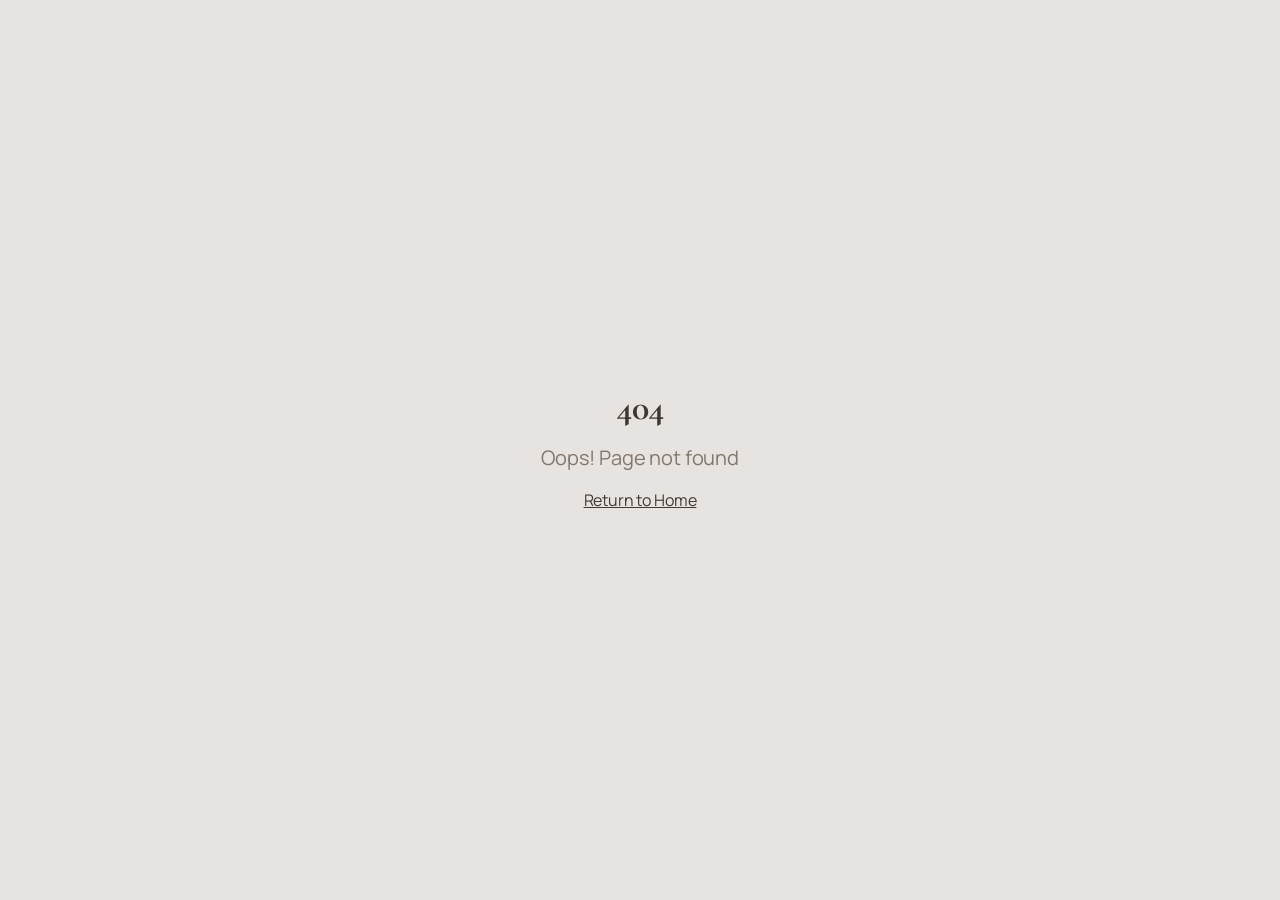
==== index.html @ a7289933 "Initial website commit: multilingual SEO and updated design/photo" ====
<!doctype html>
<html lang="es">
  <head>
    <meta charset="UTF-8" />
    <meta name="viewport" content="width=device-width, initial-scale=1.0" />

    <title>Terapia psicológica en inglés y alemán en Chile | Martina Villota</title>
    <meta
      name="description"
      content="Psicóloga clínica en Chile. Terapia en inglés, alemán y español para ansiedad, adaptación cultural y duelo migratorio. Online y presencial en Las Condes."
    />
    <meta name="author" content="Martina Villota Horst" />
    <meta
      name="robots"
      content="index, follow, max-image-preview:large, max-snippet:-1, max-video-preview:-1"
    />
    <meta name="theme-color" content="#e9e4dd" />
    <link rel="preconnect" href="https://fonts.googleapis.com" />
    <link rel="preconnect" href="https://fonts.gstatic.com" crossorigin />
    <link
      href="https://fonts.googleapis.com/css2?family=Cormorant+Garamond:wght@400;500;600&family=Manrope:wght@400;500;600;700&display=swap"
      rel="stylesheet"
    />

    <link rel="canonical" href="https://martinavillota.com/" />
    <link rel="alternate" hreflang="es" href="https://martinavillota.com/" />
    <link rel="alternate" hreflang="en" href="https://martinavillota.com/en/" />
    <link rel="alternate" hreflang="de" href="https://martinavillota.com/de/" />
    <link rel="alternate" hreflang="x-default" href="https://martinavillota.com/" />

    <meta property="og:type" content="website" />
    <meta property="og:site_name" content="Martina Villota" />
    <meta property="og:locale" content="es_CL" />
    <meta property="og:locale:alternate" content="en_US" />
    <meta property="og:locale:alternate" content="de_DE" />
    <meta property="og:url" content="https://martinavillota.com/" />
    <meta property="og:title" content="Terapia psicológica en inglés y alemán en Chile | Martina Villota" />
    <meta
      property="og:description"
      content="Psicóloga clínica en Chile. Terapia en inglés, alemán y español para ansiedad, adaptación cultural y duelo migratorio. Online y presencial en Las Condes."
    />
    <meta property="og:image" content="https://martinavillota.com/assets/hero-room-BJg5RYcB.jpg" />

    <meta name="twitter:card" content="summary_large_image" />
    <meta name="twitter:title" content="Terapia psicológica en inglés y alemán en Chile | Martina Villota" />
    <meta
      name="twitter:description"
      content="Psicóloga clínica en Chile. Terapia en inglés, alemán y español para ansiedad, adaptación cultural y duelo migratorio. Online y presencial en Las Condes."
    />
    <meta name="twitter:image" content="https://martinavillota.com/assets/hero-room-BJg5RYcB.jpg" />

    <script type="application/ld+json">
      {
        "@context": "https://schema.org",
        "@graph": [
          {
            "@type": "WebSite",
            "@id": "https://martinavillota.com/#website",
            "url": "https://martinavillota.com/",
            "name": "Martina Villota Horst",
            "inLanguage": ["es", "en", "de"]
          },
          {
            "@type": "Person",
            "@id": "https://martinavillota.com/#person",
            "name": "Martina Villota Horst",
            "jobTitle": "Psicóloga clínica",
            "url": "https://martinavillota.com/",
            "description": "Psicóloga clínica que ofrece terapia en español, inglés y alemán para ansiedad, adaptación cultural y duelo migratorio.",
            "knowsLanguage": ["es", "en", "de"],
            "sameAs": [
              "https://www.linkedin.com/in/martina-villota-horst-9a5334211/",
              "https://encuadrado.com/p/martina-villota"
            ],
            "worksLocation": {
              "@type": "Place",
              "name": "Las Condes, Santiago, Chile"
            }
          }
        ]
      }
    </script>

    <script>
      (function () {
        try {
          if (!localStorage.getItem("lang")) localStorage.setItem("lang", "es");
          document.documentElement.lang = localStorage.getItem("lang") || "es";
        } catch (e) {
          document.documentElement.lang = "es";
        }
      })();
    </script>

    <script type="module" crossorigin src="/assets/index-DuZZ96P6.js"></script>
    <link rel="stylesheet" crossorigin href="/assets/index-D2qtKLky.css" />
  </head>

  <body>
    <div id="root"></div>
  </body>
</html>
---- assets/index-D2qtKLky.css ----
*,:before,:after{--tw-border-spacing-x: 0;--tw-border-spacing-y: 0;--tw-translate-x: 0;--tw-translate-y: 0;--tw-rotate: 0;--tw-skew-x: 0;--tw-skew-y: 0;--tw-scale-x: 1;--tw-scale-y: 1;--tw-pan-x: ;--tw-pan-y: ;--tw-pinch-zoom: ;--tw-scroll-snap-strictness: proximity;--tw-gradient-from-position: ;--tw-gradient-via-position: ;--tw-gradient-to-position: ;--tw-ordinal: ;--tw-slashed-zero: ;--tw-numeric-figure: ;--tw-numeric-spacing: ;--tw-numeric-fraction: ;--tw-ring-inset: ;--tw-ring-offset-width: 0px;--tw-ring-offset-color: #fff;--tw-ring-color: rgb(59 130 246 / .5);--tw-ring-offset-shadow: 0 0 #0000;--tw-ring-shadow: 0 0 #0000;--tw-shadow: 0 0 #0000;--tw-shadow-colored: 0 0 #0000;--tw-blur: ;--tw-brightness: ;--tw-contrast: ;--tw-grayscale: ;--tw-hue-rotate: ;--tw-invert: ;--tw-saturate: ;--tw-sepia: ;--tw-drop-shadow: ;--tw-backdrop-blur: ;--tw-backdrop-brightness: ;--tw-backdrop-contrast: ;--tw-backdrop-grayscale: ;--tw-backdrop-hue-rotate: ;--tw-backdrop-invert: ;--tw-backdrop-opacity: ;--tw-backdrop-saturate: ;--tw-backdrop-sepia: ;--tw-contain-size: ;--tw-contain-layout: ;--tw-contain-paint: ;--tw-contain-style: }::backdrop{--tw-border-spacing-x: 0;--tw-border-spacing-y: 0;--tw-translate-x: 0;--tw-translate-y: 0;--tw-rotate: 0;--tw-skew-x: 0;--tw-skew-y: 0;--tw-scale-x: 1;--tw-scale-y: 1;--tw-pan-x: ;--tw-pan-y: ;--tw-pinch-zoom: ;--tw-scroll-snap-strictness: proximity;--tw-gradient-from-position: ;--tw-gradient-via-position: ;--tw-gradient-to-position: ;--tw-ordinal: ;--tw-slashed-zero: ;--tw-numeric-figure: ;--tw-numeric-spacing: ;--tw-numeric-fraction: ;--tw-ring-inset: ;--tw-ring-offset-width: 0px;--tw-ring-offset-color: #fff;--tw-ring-color: rgb(59 130 246 / .5);--tw-ring-offset-shadow: 0 0 #0000;--tw-ring-shadow: 0 0 #0000;--tw-shadow: 0 0 #0000;--tw-shadow-colored: 0 0 #0000;--tw-blur: ;--tw-brightness: ;--tw-contrast: ;--tw-grayscale: ;--tw-hue-rotate: ;--tw-invert: ;--tw-saturate: ;--tw-sepia: ;--tw-drop-shadow: ;--tw-backdrop-blur: ;--tw-backdrop-brightness: ;--tw-backdrop-contrast: ;--tw-backdrop-grayscale: ;--tw-backdrop-hue-rotate: ;--tw-backdrop-invert: ;--tw-backdrop-opacity: ;--tw-backdrop-saturate: ;--tw-backdrop-sepia: ;--tw-contain-size: ;--tw-contain-layout: ;--tw-contain-paint: ;--tw-contain-style: }*,:before,:after{box-sizing:border-box;border-width:0;border-style:solid;border-color:#e5e7eb}:before,:after{--tw-content: ""}html,:host{line-height:1.5;-webkit-text-size-adjust:100%;-moz-tab-size:4;-o-tab-size:4;tab-size:4;font-family:var(--font-sans),system-ui,sans-serif;font-feature-settings:normal;font-variation-settings:normal;-webkit-tap-highlight-color:transparent}body{margin:0;line-height:inherit}hr{height:0;color:inherit;border-top-width:1px}abbr:where([title]){-webkit-text-decoration:underline dotted;text-decoration:underline dotted}h1,h2,h3,h4,h5,h6{font-size:inherit;font-weight:inherit}a{color:inherit;text-decoration:inherit}b,strong{font-weight:bolder}code,kbd,samp,pre{font-family:ui-monospace,SFMono-Regular,Menlo,Monaco,Consolas,Liberation Mono,Courier New,monospace;font-feature-settings:normal;font-variation-settings:normal;font-size:1em}small{font-size:80%}sub,sup{font-size:75%;line-height:0;position:relative;vertical-align:baseline}sub{bottom:-.25em}sup{top:-.5em}table{text-indent:0;border-color:inherit;border-collapse:collapse}button,input,optgroup,select,textarea{font-family:inherit;font-feature-settings:inherit;font-variation-settings:inherit;font-size:100%;font-weight:inherit;line-height:inherit;letter-spacing:inherit;color:inherit;margin:0;padding:0}button,select{text-transform:none}button,input:where([type=button]),input:where([type=reset]),input:where([type=submit]){-webkit-appearance:button;background-color:transparent;background-image:none}:-moz-focusring{outline:auto}:-moz-ui-invalid{box-shadow:none}progress{vertical-align:baseline}::-webkit-inner-spin-button,::-webkit-outer-spin-button{height:auto}[type=search]{-webkit-appearance:textfield;outline-offset:-2px}::-webkit-search-decoration{-webkit-appearance:none}::-webkit-file-upload-button{-webkit-appearance:button;font:inherit}summary{display:list-item}blockquote,dl,dd,h1,h2,h3,h4,h5,h6,hr,figure,p,pre{margin:0}fieldset{margin:0;padding:0}legend{padding:0}ol,ul,menu{list-style:none;margin:0;padding:0}dialog{padding:0}textarea{resize:vertical}input::-moz-placeholder,textarea::-moz-placeholder{opacity:1;color:#9ca3af}input::placeholder,textarea::placeholder{opacity:1;color:#9ca3af}button,[role=button]{cursor:pointer}:disabled{cursor:default}img,svg,video,canvas,audio,iframe,embed,object{display:block;vertical-align:middle}img,video{max-width:100%;height:auto}[hidden]:where(:not([hidden=until-found])){display:none}:root{--background: 36 25% 95%;--foreground: 30 10% 22%;--card: 36 20% 91%;--card-foreground: 30 10% 22%;--popover: 36 25% 95%;--popover-foreground: 30 10% 22%;--primary: 30 10% 22%;--primary-foreground: 36 25% 95%;--secondary: 36 18% 88%;--secondary-foreground: 30 10% 22%;--muted: 36 15% 90%;--muted-foreground: 30 8% 50%;--accent: 36 30% 40%;--accent-foreground: 36 25% 95%;--destructive: 0 84% 60%;--destructive-foreground: 210 40% 98%;--border: 36 18% 86%;--input: 36 18% 86%;--ring: 36 30% 40%;--radius: .75rem;--dark-section-bg: 40 8% 24%;--dark-section-fg: 36 15% 85%;--dark-section-muted: 36 10% 60%;--star: 42 80% 55%;--sidebar-background: 0 0% 98%;--sidebar-foreground: 240 5.3% 26.1%;--sidebar-primary: 240 5.9% 10%;--sidebar-primary-foreground: 0 0% 98%;--sidebar-accent: 240 4.8% 95.9%;--sidebar-accent-foreground: 240 5.9% 10%;--sidebar-border: 220 13% 91%;--sidebar-ring: 217.2 91.2% 59.8%;--font-sans: "DM Sans", system-ui, sans-serif;--font-serif: "DM Serif Display", Georgia, serif}.dark{--background: 30 10% 8%;--foreground: 36 15% 90%;--card: 30 10% 12%;--card-foreground: 36 15% 90%;--popover: 30 10% 8%;--popover-foreground: 36 15% 90%;--primary: 36 15% 90%;--primary-foreground: 30 10% 8%;--secondary: 30 10% 16%;--secondary-foreground: 36 15% 90%;--muted: 30 10% 16%;--muted-foreground: 30 8% 55%;--accent: 36 30% 50%;--accent-foreground: 30 10% 8%;--destructive: 0 62.8% 30.6%;--destructive-foreground: 210 40% 98%;--border: 30 10% 18%;--input: 30 10% 18%;--ring: 36 30% 50%;--dark-section-bg: 30 10% 6%;--dark-section-fg: 36 15% 85%;--dark-section-muted: 36 10% 55%;--star: 42 80% 55%;--sidebar-background: 240 5.9% 10%;--sidebar-foreground: 240 4.8% 95.9%;--sidebar-primary: 224.3 76.3% 48%;--sidebar-primary-foreground: 0 0% 100%;--sidebar-accent: 240 3.7% 15.9%;--sidebar-accent-foreground: 240 4.8% 95.9%;--sidebar-border: 240 3.7% 15.9%;--sidebar-ring: 217.2 91.2% 59.8%}*{border-color:hsl(var(--border))}body{background-color:hsl(var(--background));font-family:var(--font-sans),system-ui,sans-serif;color:hsl(var(--foreground));-webkit-font-smoothing:antialiased;-moz-osx-font-smoothing:grayscale}h1,h2,h3{font-family:var(--font-serif)}.container{width:100%;margin-right:auto;margin-left:auto;padding-right:2rem;padding-left:2rem}@media (min-width: 1400px){.container{max-width:1400px}}.sr-only{position:absolute;width:1px;height:1px;padding:0;margin:-1px;overflow:hidden;clip:rect(0,0,0,0);white-space:nowrap;border-width:0}.pointer-events-none{pointer-events:none}.pointer-events-auto{pointer-events:auto}.visible{visibility:visible}.invisible{visibility:hidden}.fixed{position:fixed}.absolute{position:absolute}.relative{position:relative}.inset-0{top:0;right:0;bottom:0;left:0}.inset-x-0{left:0;right:0}.inset-y-0{top:0;bottom:0}.-bottom-12{bottom:-3rem}.-left-12{left:-3rem}.-right-12{right:-3rem}.-top-12{top:-3rem}.bottom-0{bottom:0}.left-0{left:0}.left-1{left:.25rem}.left-1\/2{left:50%}.left-2{left:.5rem}.left-\[50\%\]{left:50%}.right-0{right:0}.right-1{right:.25rem}.right-2{right:.5rem}.right-3{right:.75rem}.right-4{right:1rem}.top-0{top:0}.top-1\.5{top:.375rem}.top-1\/2{top:50%}.top-2{top:.5rem}.top-3\.5{top:.875rem}.top-4{top:1rem}.top-\[1px\]{top:1px}.top-\[50\%\]{top:50%}.top-\[60\%\]{top:60%}.top-full{top:100%}.z-10{z-index:10}.z-20{z-index:20}.z-50{z-index:50}.z-\[100\]{z-index:100}.z-\[1\]{z-index:1}.-mx-1{margin-left:-.25rem;margin-right:-.25rem}.mx-2{margin-left:.5rem;margin-right:.5rem}.mx-3\.5{margin-left:.875rem;margin-right:.875rem}.mx-auto{margin-left:auto;margin-right:auto}.my-0\.5{margin-top:.125rem;margin-bottom:.125rem}.my-1{margin-top:.25rem;margin-bottom:.25rem}.-ml-4{margin-left:-1rem}.-mt-4{margin-top:-1rem}.mb-1{margin-bottom:.25rem}.mb-12{margin-bottom:3rem}.mb-16{margin-bottom:4rem}.mb-2{margin-bottom:.5rem}.mb-3{margin-bottom:.75rem}.mb-4{margin-bottom:1rem}.mb-6{margin-bottom:1.5rem}.ml-1{margin-left:.25rem}.ml-auto{margin-left:auto}.mr-2{margin-right:.5rem}.mt-1\.5{margin-top:.375rem}.mt-2{margin-top:.5rem}.mt-24{margin-top:6rem}.mt-4{margin-top:1rem}.mt-6{margin-top:1.5rem}.mt-auto{margin-top:auto}.block{display:block}.flex{display:flex}.inline-flex{display:inline-flex}.table{display:table}.grid{display:grid}.hidden{display:none}.aspect-\[4\/5\]{aspect-ratio:4/5}.aspect-square{aspect-ratio:1 / 1}.aspect-video{aspect-ratio:16 / 9}.size-4{width:1rem;height:1rem}.h-0\.5{height:.125rem}.h-1\.5{height:.375rem}.h-10{height:2.5rem}.h-11{height:2.75rem}.h-12{height:3rem}.h-14{height:3.5rem}.h-16{height:4rem}.h-2{height:.5rem}.h-2\.5{height:.625rem}.h-3{height:.75rem}.h-3\.5{height:.875rem}.h-4{height:1rem}.h-5{height:1.25rem}.h-6{height:1.5rem}.h-7{height:1.75rem}.h-8{height:2rem}.h-9{height:2.25rem}.h-\[1px\]{height:1px}.h-\[var\(--radix-navigation-menu-viewport-height\)\]{height:var(--radix-navigation-menu-viewport-height)}.h-\[var\(--radix-select-trigger-height\)\]{height:var(--radix-select-trigger-height)}.h-auto{height:auto}.h-full{height:100%}.h-px{height:1px}.h-svh{height:100svh}.max-h-96{max-height:24rem}.max-h-\[300px\]{max-height:300px}.max-h-screen{max-height:100vh}.min-h-0{min-height:0px}.min-h-\[200px\]{min-height:200px}.min-h-\[80px\]{min-height:80px}.min-h-screen{min-height:100vh}.min-h-svh{min-height:100svh}.w-0{width:0px}.w-1{width:.25rem}.w-10{width:2.5rem}.w-11{width:2.75rem}.w-12{width:3rem}.w-14{width:3.5rem}.w-2{width:.5rem}.w-2\.5{width:.625rem}.w-3{width:.75rem}.w-3\.5{width:.875rem}.w-3\/4{width:75%}.w-4{width:1rem}.w-5{width:1.25rem}.w-6{width:1.5rem}.w-64{width:16rem}.w-7{width:1.75rem}.w-72{width:18rem}.w-8{width:2rem}.w-9{width:2.25rem}.w-\[--sidebar-width\]{width:var(--sidebar-width)}.w-\[100px\]{width:100px}.w-\[1px\]{width:1px}.w-auto{width:auto}.w-full{width:100%}.w-max{width:-moz-max-content;width:max-content}.w-px{width:1px}.min-w-0{min-width:0px}.min-w-5{min-width:1.25rem}.min-w-\[12rem\]{min-width:12rem}.min-w-\[8rem\]{min-width:8rem}.min-w-\[var\(--radix-select-trigger-width\)\]{min-width:var(--radix-select-trigger-width)}.max-w-2xl{max-width:42rem}.max-w-5xl{max-width:64rem}.max-w-\[--skeleton-width\]{max-width:var(--skeleton-width)}.max-w-lg{max-width:32rem}.max-w-max{max-width:-moz-max-content;max-width:max-content}.max-w-md{max-width:28rem}.flex-1{flex:1 1 0%}.shrink-0{flex-shrink:0}.grow{flex-grow:1}.grow-0{flex-grow:0}.basis-full{flex-basis:100%}.caption-bottom{caption-side:bottom}.border-collapse{border-collapse:collapse}.-translate-x-1\/2{--tw-translate-x: -50%;transform:translate(var(--tw-translate-x),var(--tw-translate-y)) rotate(var(--tw-rotate)) skew(var(--tw-skew-x)) skewY(var(--tw-skew-y)) scaleX(var(--tw-scale-x)) scaleY(var(--tw-scale-y))}.-translate-x-px{--tw-translate-x: -1px;transform:translate(var(--tw-translate-x),var(--tw-translate-y)) rotate(var(--tw-rotate)) skew(var(--tw-skew-x)) skewY(var(--tw-skew-y)) scaleX(var(--tw-scale-x)) scaleY(var(--tw-scale-y))}.-translate-y-1\/2{--tw-translate-y: -50%;transform:translate(var(--tw-translate-x),var(--tw-translate-y)) rotate(var(--tw-rotate)) skew(var(--tw-skew-x)) skewY(var(--tw-skew-y)) scaleX(var(--tw-scale-x)) scaleY(var(--tw-scale-y))}.translate-x-\[-50\%\]{--tw-translate-x: -50%;transform:translate(var(--tw-translate-x),var(--tw-translate-y)) rotate(var(--tw-rotate)) skew(var(--tw-skew-x)) skewY(var(--tw-skew-y)) scaleX(var(--tw-scale-x)) scaleY(var(--tw-scale-y))}.translate-x-px{--tw-translate-x: 1px;transform:translate(var(--tw-translate-x),var(--tw-translate-y)) rotate(var(--tw-rotate)) skew(var(--tw-skew-x)) skewY(var(--tw-skew-y)) scaleX(var(--tw-scale-x)) scaleY(var(--tw-scale-y))}.translate-y-\[-50\%\]{--tw-translate-y: -50%;transform:translate(var(--tw-translate-x),var(--tw-translate-y)) rotate(var(--tw-rotate)) skew(var(--tw-skew-x)) skewY(var(--tw-skew-y)) scaleX(var(--tw-scale-x)) scaleY(var(--tw-scale-y))}.rotate-45{--tw-rotate: 45deg;transform:translate(var(--tw-translate-x),var(--tw-translate-y)) rotate(var(--tw-rotate)) skew(var(--tw-skew-x)) skewY(var(--tw-skew-y)) scaleX(var(--tw-scale-x)) scaleY(var(--tw-scale-y))}.rotate-90{--tw-rotate: 90deg;transform:translate(var(--tw-translate-x),var(--tw-translate-y)) rotate(var(--tw-rotate)) skew(var(--tw-skew-x)) skewY(var(--tw-skew-y)) scaleX(var(--tw-scale-x)) scaleY(var(--tw-scale-y))}.transform{transform:translate(var(--tw-translate-x),var(--tw-translate-y)) rotate(var(--tw-rotate)) skew(var(--tw-skew-x)) skewY(var(--tw-skew-y)) scaleX(var(--tw-scale-x)) scaleY(var(--tw-scale-y))}@keyframes pulse{50%{opacity:.5}}.animate-pulse{animation:pulse 2s cubic-bezier(.4,0,.6,1) infinite}.cursor-default{cursor:default}.cursor-pointer{cursor:pointer}.touch-none{touch-action:none}.select-none{-webkit-user-select:none;-moz-user-select:none;user-select:none}.list-none{list-style-type:none}.flex-row{flex-direction:row}.flex-col{flex-direction:column}.flex-col-reverse{flex-direction:column-reverse}.flex-wrap{flex-wrap:wrap}.items-start{align-items:flex-start}.items-end{align-items:flex-end}.items-center{align-items:center}.items-stretch{align-items:stretch}.justify-end{justify-content:flex-end}.justify-center{justify-content:center}.justify-between{justify-content:space-between}.gap-1{gap:.25rem}.gap-1\.5{gap:.375rem}.gap-16{gap:4rem}.gap-2{gap:.5rem}.gap-3{gap:.75rem}.gap-4{gap:1rem}.gap-6{gap:1.5rem}.gap-8{gap:2rem}.space-x-1>:not([hidden])~:not([hidden]){--tw-space-x-reverse: 0;margin-right:calc(.25rem * var(--tw-space-x-reverse));margin-left:calc(.25rem * calc(1 - var(--tw-space-x-reverse)))}.space-x-4>:not([hidden])~:not([hidden]){--tw-space-x-reverse: 0;margin-right:calc(1rem * var(--tw-space-x-reverse));margin-left:calc(1rem * calc(1 - var(--tw-space-x-reverse)))}.space-y-1>:not([hidden])~:not([hidden]){--tw-space-y-reverse: 0;margin-top:calc(.25rem * calc(1 - var(--tw-space-y-reverse)));margin-bottom:calc(.25rem * var(--tw-space-y-reverse))}.space-y-1\.5>:not([hidden])~:not([hidden]){--tw-space-y-reverse: 0;margin-top:calc(.375rem * calc(1 - var(--tw-space-y-reverse)));margin-bottom:calc(.375rem * var(--tw-space-y-reverse))}.space-y-12>:not([hidden])~:not([hidden]){--tw-space-y-reverse: 0;margin-top:calc(3rem * calc(1 - var(--tw-space-y-reverse)));margin-bottom:calc(3rem * var(--tw-space-y-reverse))}.space-y-2>:not([hidden])~:not([hidden]){--tw-space-y-reverse: 0;margin-top:calc(.5rem * calc(1 - var(--tw-space-y-reverse)));margin-bottom:calc(.5rem * var(--tw-space-y-reverse))}.space-y-4>:not([hidden])~:not([hidden]){--tw-space-y-reverse: 0;margin-top:calc(1rem * calc(1 - var(--tw-space-y-reverse)));margin-bottom:calc(1rem * var(--tw-space-y-reverse))}.space-y-6>:not([hidden])~:not([hidden]){--tw-space-y-reverse: 0;margin-top:calc(1.5rem * calc(1 - var(--tw-space-y-reverse)));margin-bottom:calc(1.5rem * var(--tw-space-y-reverse))}.space-y-8>:not([hidden])~:not([hidden]){--tw-space-y-reverse: 0;margin-top:calc(2rem * calc(1 - var(--tw-space-y-reverse)));margin-bottom:calc(2rem * var(--tw-space-y-reverse))}.overflow-auto{overflow:auto}.overflow-hidden{overflow:hidden}.overflow-y-auto{overflow-y:auto}.overflow-x-hidden{overflow-x:hidden}.whitespace-nowrap{white-space:nowrap}.whitespace-pre-line{white-space:pre-line}.break-words{overflow-wrap:break-word}.rounded-2xl{border-radius:1rem}.rounded-3xl{border-radius:1.5rem}.rounded-\[2px\]{border-radius:2px}.rounded-\[inherit\]{border-radius:inherit}.rounded-full{border-radius:9999px}.rounded-lg{border-radius:var(--radius)}.rounded-md{border-radius:calc(var(--radius) - 2px)}.rounded-sm{border-radius:calc(var(--radius) - 4px)}.rounded-xl{border-radius:.75rem}.rounded-t-\[10px\]{border-top-left-radius:10px;border-top-right-radius:10px}.rounded-tl-sm{border-top-left-radius:calc(var(--radius) - 4px)}.border{border-width:1px}.border-2{border-width:2px}.border-\[1\.5px\]{border-width:1.5px}.border-y{border-top-width:1px;border-bottom-width:1px}.border-b{border-bottom-width:1px}.border-l{border-left-width:1px}.border-r{border-right-width:1px}.border-t{border-top-width:1px}.border-dashed{border-style:dashed}.border-\[--color-border\]{border-color:var(--color-border)}.border-\[hsl\(var\(--dark-section-muted\)\/0\.2\)\]{border-color:hsl(var(--dark-section-muted)/.2)}.border-accent{border-color:hsl(var(--accent))}.border-border{border-color:hsl(var(--border))}.border-border\/50{border-color:hsl(var(--border) / .5)}.border-destructive{border-color:hsl(var(--destructive))}.border-destructive\/50{border-color:hsl(var(--destructive) / .5)}.border-input{border-color:hsl(var(--input))}.border-primary{border-color:hsl(var(--primary))}.border-sidebar-border{border-color:hsl(var(--sidebar-border))}.border-transparent{border-color:transparent}.border-l-transparent{border-left-color:transparent}.border-t-transparent{border-top-color:transparent}.bg-\[--color-bg\]{background-color:var(--color-bg)}.bg-\[hsl\(var\(--dark-section-bg\)\)\]{background-color:hsl(var(--dark-section-bg))}.bg-\[hsl\(var\(--dark-section-fg\)\/0\.05\)\]{background-color:hsl(var(--dark-section-fg)/.05)}.bg-\[hsl\(var\(--dark-section-muted\)\/0\.3\)\]{background-color:hsl(var(--dark-section-muted)/.3)}.bg-accent{background-color:hsl(var(--accent))}.bg-background{background-color:hsl(var(--background))}.bg-background\/90{background-color:hsl(var(--background) / .9)}.bg-background\/95{background-color:hsl(var(--background) / .95)}.bg-black\/80{background-color:#000c}.bg-border{background-color:hsl(var(--border))}.bg-card{background-color:hsl(var(--card))}.bg-destructive{background-color:hsl(var(--destructive))}.bg-foreground{background-color:hsl(var(--foreground))}.bg-muted{background-color:hsl(var(--muted))}.bg-muted-foreground{background-color:hsl(var(--muted-foreground))}.bg-muted\/50{background-color:hsl(var(--muted) / .5)}.bg-popover{background-color:hsl(var(--popover))}.bg-primary{background-color:hsl(var(--primary))}.bg-secondary{background-color:hsl(var(--secondary))}.bg-sidebar{background-color:hsl(var(--sidebar-background))}.bg-sidebar-border{background-color:hsl(var(--sidebar-border))}.bg-transparent{background-color:transparent}.fill-current{fill:currentColor}.object-cover{-o-object-fit:cover;object-fit:cover}.p-0{padding:0}.p-1{padding:.25rem}.p-10{padding:2.5rem}.p-2{padding:.5rem}.p-3{padding:.75rem}.p-4{padding:1rem}.p-6{padding:1.5rem}.p-8{padding:2rem}.p-\[1px\]{padding:1px}.px-1{padding-left:.25rem;padding-right:.25rem}.px-10{padding-left:2.5rem;padding-right:2.5rem}.px-2{padding-left:.5rem;padding-right:.5rem}.px-2\.5{padding-left:.625rem;padding-right:.625rem}.px-3{padding-left:.75rem;padding-right:.75rem}.px-4{padding-left:1rem;padding-right:1rem}.px-5{padding-left:1.25rem;padding-right:1.25rem}.px-6{padding-left:1.5rem;padding-right:1.5rem}.px-7{padding-left:1.75rem;padding-right:1.75rem}.px-8{padding-left:2rem;padding-right:2rem}.py-0\.5{padding-top:.125rem;padding-bottom:.125rem}.py-1{padding-top:.25rem;padding-bottom:.25rem}.py-1\.5{padding-top:.375rem;padding-bottom:.375rem}.py-2{padding-top:.5rem;padding-bottom:.5rem}.py-20{padding-top:5rem;padding-bottom:5rem}.py-24{padding-top:6rem;padding-bottom:6rem}.py-3{padding-top:.75rem;padding-bottom:.75rem}.py-3\.5{padding-top:.875rem;padding-bottom:.875rem}.py-32{padding-top:8rem;padding-bottom:8rem}.py-4{padding-top:1rem;padding-bottom:1rem}.py-6{padding-top:1.5rem;padding-bottom:1.5rem}.py-8{padding-top:2rem;padding-bottom:2rem}.pb-3{padding-bottom:.75rem}.pb-4{padding-bottom:1rem}.pl-2\.5{padding-left:.625rem}.pl-4{padding-left:1rem}.pl-8{padding-left:2rem}.pr-2{padding-right:.5rem}.pr-2\.5{padding-right:.625rem}.pr-8{padding-right:2rem}.pt-0{padding-top:0}.pt-1{padding-top:.25rem}.pt-3{padding-top:.75rem}.pt-4{padding-top:1rem}.pt-8{padding-top:2rem}.text-left{text-align:left}.text-center{text-align:center}.align-middle{vertical-align:middle}.font-sans{font-family:var(--font-sans),system-ui,sans-serif}.font-serif{font-family:var(--font-serif),Georgia,serif}.text-2xl{font-size:1.5rem;line-height:2rem}.text-3xl{font-size:1.875rem;line-height:2.25rem}.text-4xl{font-size:2.25rem;line-height:2.5rem}.text-6xl{font-size:3.75rem;line-height:1}.text-\[0\.8rem\]{font-size:.8rem}.text-base{font-size:1rem;line-height:1.5rem}.text-lg{font-size:1.125rem;line-height:1.75rem}.text-sm{font-size:.875rem;line-height:1.25rem}.text-xl{font-size:1.25rem;line-height:1.75rem}.text-xs{font-size:.75rem;line-height:1rem}.font-bold{font-weight:700}.font-medium{font-weight:500}.font-normal{font-weight:400}.font-semibold{font-weight:600}.italic{font-style:italic}.tabular-nums{--tw-numeric-spacing: tabular-nums;font-variant-numeric:var(--tw-ordinal) var(--tw-slashed-zero) var(--tw-numeric-figure) var(--tw-numeric-spacing) var(--tw-numeric-fraction)}.leading-\[1\.15\]{line-height:1.15}.leading-none{line-height:1}.leading-relaxed{line-height:1.625}.leading-tight{line-height:1.25}.tracking-\[0\.15em\]{letter-spacing:.15em}.tracking-\[0\.1em\]{letter-spacing:.1em}.tracking-\[0\.2em\]{letter-spacing:.2em}.tracking-\[0\.3em\]{letter-spacing:.3em}.tracking-tight{letter-spacing:-.025em}.tracking-wide{letter-spacing:.025em}.tracking-widest{letter-spacing:.1em}.text-\[hsl\(var\(--dark-section-fg\)\)\]{color:hsl(var(--dark-section-fg))}.text-\[hsl\(var\(--dark-section-muted\)\)\]{color:hsl(var(--dark-section-muted))}.text-accent{color:hsl(var(--accent))}.text-accent-foreground{color:hsl(var(--accent-foreground))}.text-card-foreground{color:hsl(var(--card-foreground))}.text-current{color:currentColor}.text-destructive{color:hsl(var(--destructive))}.text-destructive-foreground{color:hsl(var(--destructive-foreground))}.text-foreground{color:hsl(var(--foreground))}.text-foreground\/50{color:hsl(var(--foreground) / .5)}.text-muted-foreground{color:hsl(var(--muted-foreground))}.text-popover-foreground{color:hsl(var(--popover-foreground))}.text-primary{color:hsl(var(--primary))}.text-primary-foreground{color:hsl(var(--primary-foreground))}.text-secondary-foreground{color:hsl(var(--secondary-foreground))}.text-sidebar-foreground{color:hsl(var(--sidebar-foreground))}.text-sidebar-foreground\/70{color:hsl(var(--sidebar-foreground) / .7)}.underline{text-decoration-line:underline}.underline-offset-4{text-underline-offset:4px}.opacity-0{opacity:0}.opacity-50{opacity:.5}.opacity-60{opacity:.6}.opacity-70{opacity:.7}.opacity-90{opacity:.9}.shadow-\[0_0_0_1px_hsl\(var\(--sidebar-border\)\)\]{--tw-shadow: 0 0 0 1px hsl(var(--sidebar-border));--tw-shadow-colored: 0 0 0 1px var(--tw-shadow-color);box-shadow:var(--tw-ring-offset-shadow, 0 0 #0000),var(--tw-ring-shadow, 0 0 #0000),var(--tw-shadow)}.shadow-lg{--tw-shadow: 0 10px 15px -3px rgb(0 0 0 / .1), 0 4px 6px -4px rgb(0 0 0 / .1);--tw-shadow-colored: 0 10px 15px -3px var(--tw-shadow-color), 0 4px 6px -4px var(--tw-shadow-color);box-shadow:var(--tw-ring-offset-shadow, 0 0 #0000),var(--tw-ring-shadow, 0 0 #0000),var(--tw-shadow)}.shadow-md{--tw-shadow: 0 4px 6px -1px rgb(0 0 0 / .1), 0 2px 4px -2px rgb(0 0 0 / .1);--tw-shadow-colored: 0 4px 6px -1px var(--tw-shadow-color), 0 2px 4px -2px var(--tw-shadow-color);box-shadow:var(--tw-ring-offset-shadow, 0 0 #0000),var(--tw-ring-shadow, 0 0 #0000),var(--tw-shadow)}.shadow-none{--tw-shadow: 0 0 #0000;--tw-shadow-colored: 0 0 #0000;box-shadow:var(--tw-ring-offset-shadow, 0 0 #0000),var(--tw-ring-shadow, 0 0 #0000),var(--tw-shadow)}.shadow-sm{--tw-shadow: 0 1px 2px 0 rgb(0 0 0 / .05);--tw-shadow-colored: 0 1px 2px 0 var(--tw-shadow-color);box-shadow:var(--tw-ring-offset-shadow, 0 0 #0000),var(--tw-ring-shadow, 0 0 #0000),var(--tw-shadow)}.shadow-xl{--tw-shadow: 0 20px 25px -5px rgb(0 0 0 / .1), 0 8px 10px -6px rgb(0 0 0 / .1);--tw-shadow-colored: 0 20px 25px -5px var(--tw-shadow-color), 0 8px 10px -6px var(--tw-shadow-color);box-shadow:var(--tw-ring-offset-shadow, 0 0 #0000),var(--tw-ring-shadow, 0 0 #0000),var(--tw-shadow)}.outline-none{outline:2px solid transparent;outline-offset:2px}.outline{outline-style:solid}.ring-0{--tw-ring-offset-shadow: var(--tw-ring-inset) 0 0 0 var(--tw-ring-offset-width) var(--tw-ring-offset-color);--tw-ring-shadow: var(--tw-ring-inset) 0 0 0 calc(0px + var(--tw-ring-offset-width)) var(--tw-ring-color);box-shadow:var(--tw-ring-offset-shadow),var(--tw-ring-shadow),var(--tw-shadow, 0 0 #0000)}.ring-2{--tw-ring-offset-shadow: var(--tw-ring-inset) 0 0 0 var(--tw-ring-offset-width) var(--tw-ring-offset-color);--tw-ring-shadow: var(--tw-ring-inset) 0 0 0 calc(2px + var(--tw-ring-offset-width)) var(--tw-ring-color);box-shadow:var(--tw-ring-offset-shadow),var(--tw-ring-shadow),var(--tw-shadow, 0 0 #0000)}.ring-ring{--tw-ring-color: hsl(var(--ring))}.ring-sidebar-ring{--tw-ring-color: hsl(var(--sidebar-ring))}.ring-offset-background{--tw-ring-offset-color: hsl(var(--background))}.filter{filter:var(--tw-blur) var(--tw-brightness) var(--tw-contrast) var(--tw-grayscale) var(--tw-hue-rotate) var(--tw-invert) var(--tw-saturate) var(--tw-sepia) var(--tw-drop-shadow)}.backdrop-blur-md{--tw-backdrop-blur: blur(12px);-webkit-backdrop-filter:var(--tw-backdrop-blur) var(--tw-backdrop-brightness) var(--tw-backdrop-contrast) var(--tw-backdrop-grayscale) var(--tw-backdrop-hue-rotate) var(--tw-backdrop-invert) var(--tw-backdrop-opacity) var(--tw-backdrop-saturate) var(--tw-backdrop-sepia);backdrop-filter:var(--tw-backdrop-blur) var(--tw-backdrop-brightness) var(--tw-backdrop-contrast) var(--tw-backdrop-grayscale) var(--tw-backdrop-hue-rotate) var(--tw-backdrop-invert) var(--tw-backdrop-opacity) var(--tw-backdrop-saturate) var(--tw-backdrop-sepia)}.transition{transition-property:color,background-color,border-color,text-decoration-color,fill,stroke,opacity,box-shadow,transform,filter,-webkit-backdrop-filter;transition-property:color,background-color,border-color,text-decoration-color,fill,stroke,opacity,box-shadow,transform,filter,backdrop-filter;transition-property:color,background-color,border-color,text-decoration-color,fill,stroke,opacity,box-shadow,transform,filter,backdrop-filter,-webkit-backdrop-filter;transition-timing-function:cubic-bezier(.4,0,.2,1);transition-duration:.15s}.transition-\[left\,right\,width\]{transition-property:left,right,width;transition-timing-function:cubic-bezier(.4,0,.2,1);transition-duration:.15s}.transition-\[margin\,opa\]{transition-property:margin,opa;transition-timing-function:cubic-bezier(.4,0,.2,1);transition-duration:.15s}.transition-\[width\,height\,padding\]{transition-property:width,height,padding;transition-timing-function:cubic-bezier(.4,0,.2,1);transition-duration:.15s}.transition-\[width\]{transition-property:width;transition-timing-function:cubic-bezier(.4,0,.2,1);transition-duration:.15s}.transition-all{transition-property:all;transition-timing-function:cubic-bezier(.4,0,.2,1);transition-duration:.15s}.transition-colors{transition-property:color,background-color,border-color,text-decoration-color,fill,stroke;transition-timing-function:cubic-bezier(.4,0,.2,1);transition-duration:.15s}.transition-opacity{transition-property:opacity;transition-timing-function:cubic-bezier(.4,0,.2,1);transition-duration:.15s}.transition-transform{transition-property:transform;transition-timing-function:cubic-bezier(.4,0,.2,1);transition-duration:.15s}.duration-1000{transition-duration:1s}.duration-200{transition-duration:.2s}.duration-300{transition-duration:.3s}.ease-in-out{transition-timing-function:cubic-bezier(.4,0,.2,1)}.ease-linear{transition-timing-function:linear}@keyframes enter{0%{opacity:var(--tw-enter-opacity, 1);transform:translate3d(var(--tw-enter-translate-x, 0),var(--tw-enter-translate-y, 0),0) scale3d(var(--tw-enter-scale, 1),var(--tw-enter-scale, 1),var(--tw-enter-scale, 1)) rotate(var(--tw-enter-rotate, 0))}}@keyframes exit{to{opacity:var(--tw-exit-opacity, 1);transform:translate3d(var(--tw-exit-translate-x, 0),var(--tw-exit-translate-y, 0),0) scale3d(var(--tw-exit-scale, 1),var(--tw-exit-scale, 1),var(--tw-exit-scale, 1)) rotate(var(--tw-exit-rotate, 0))}}.animate-in{animation-name:enter;animation-duration:.15s;--tw-enter-opacity: initial;--tw-enter-scale: initial;--tw-enter-rotate: initial;--tw-enter-translate-x: initial;--tw-enter-translate-y: initial}.fade-in-0{--tw-enter-opacity: 0}.fade-in-80{--tw-enter-opacity: .8}.zoom-in-95{--tw-enter-scale: .95}.duration-1000{animation-duration:1s}.duration-200{animation-duration:.2s}.duration-300{animation-duration:.3s}.ease-in-out{animation-timing-function:cubic-bezier(.4,0,.2,1)}.ease-linear{animation-timing-function:linear}.file\:border-0::file-selector-button{border-width:0px}.file\:bg-transparent::file-selector-button{background-color:transparent}.file\:text-sm::file-selector-button{font-size:.875rem;line-height:1.25rem}.file\:font-medium::file-selector-button{font-weight:500}.file\:text-foreground::file-selector-button{color:hsl(var(--foreground))}.placeholder\:text-muted-foreground::-moz-placeholder{color:hsl(var(--muted-foreground))}.placeholder\:text-muted-foreground::placeholder{color:hsl(var(--muted-foreground))}.after\:absolute:after{content:var(--tw-content);position:absolute}.after\:-inset-2:after{content:var(--tw-content);top:-.5rem;right:-.5rem;bottom:-.5rem;left:-.5rem}.after\:inset-y-0:after{content:var(--tw-content);top:0;bottom:0}.after\:left-1\/2:after{content:var(--tw-content);left:50%}.after\:w-1:after{content:var(--tw-content);width:.25rem}.after\:w-\[2px\]:after{content:var(--tw-content);width:2px}.after\:-translate-x-1\/2:after{content:var(--tw-content);--tw-translate-x: -50%;transform:translate(var(--tw-translate-x),var(--tw-translate-y)) rotate(var(--tw-rotate)) skew(var(--tw-skew-x)) skewY(var(--tw-skew-y)) scaleX(var(--tw-scale-x)) scaleY(var(--tw-scale-y))}.first\:rounded-l-md:first-child{border-top-left-radius:calc(var(--radius) - 2px);border-bottom-left-radius:calc(var(--radius) - 2px)}.first\:border-l:first-child{border-left-width:1px}.last\:rounded-r-md:last-child{border-top-right-radius:calc(var(--radius) - 2px);border-bottom-right-radius:calc(var(--radius) - 2px)}.last\:border-0:last-child{border-width:0px}.focus-within\:relative:focus-within{position:relative}.focus-within\:z-20:focus-within{z-index:20}.hover\:bg-accent:hover{background-color:hsl(var(--accent))}.hover\:bg-destructive\/80:hover{background-color:hsl(var(--destructive) / .8)}.hover\:bg-destructive\/90:hover{background-color:hsl(var(--destructive) / .9)}.hover\:bg-muted:hover{background-color:hsl(var(--muted))}.hover\:bg-muted\/50:hover{background-color:hsl(var(--muted) / .5)}.hover\:bg-primary:hover{background-color:hsl(var(--primary))}.hover\:bg-primary\/80:hover{background-color:hsl(var(--primary) / .8)}.hover\:bg-primary\/90:hover{background-color:hsl(var(--primary) / .9)}.hover\:bg-secondary:hover{background-color:hsl(var(--secondary))}.hover\:bg-secondary\/80:hover{background-color:hsl(var(--secondary) / .8)}.hover\:bg-sidebar-accent:hover{background-color:hsl(var(--sidebar-accent))}.hover\:text-accent-foreground:hover{color:hsl(var(--accent-foreground))}.hover\:text-foreground:hover{color:hsl(var(--foreground))}.hover\:text-muted-foreground:hover{color:hsl(var(--muted-foreground))}.hover\:text-primary-foreground:hover{color:hsl(var(--primary-foreground))}.hover\:text-primary\/90:hover{color:hsl(var(--primary) / .9)}.hover\:text-sidebar-accent-foreground:hover{color:hsl(var(--sidebar-accent-foreground))}.hover\:underline:hover{text-decoration-line:underline}.hover\:opacity-100:hover{opacity:1}.hover\:opacity-90:hover{opacity:.9}.hover\:shadow-\[0_0_0_1px_hsl\(var\(--sidebar-accent\)\)\]:hover{--tw-shadow: 0 0 0 1px hsl(var(--sidebar-accent));--tw-shadow-colored: 0 0 0 1px var(--tw-shadow-color);box-shadow:var(--tw-ring-offset-shadow, 0 0 #0000),var(--tw-ring-shadow, 0 0 #0000),var(--tw-shadow)}.hover\:after\:bg-sidebar-border:hover:after{content:var(--tw-content);background-color:hsl(var(--sidebar-border))}.focus\:bg-accent:focus{background-color:hsl(var(--accent))}.focus\:bg-primary:focus{background-color:hsl(var(--primary))}.focus\:text-accent-foreground:focus{color:hsl(var(--accent-foreground))}.focus\:text-primary-foreground:focus{color:hsl(var(--primary-foreground))}.focus\:opacity-100:focus{opacity:1}.focus\:outline-none:focus{outline:2px solid transparent;outline-offset:2px}.focus\:ring-2:focus{--tw-ring-offset-shadow: var(--tw-ring-inset) 0 0 0 var(--tw-ring-offset-width) var(--tw-ring-offset-color);--tw-ring-shadow: var(--tw-ring-inset) 0 0 0 calc(2px + var(--tw-ring-offset-width)) var(--tw-ring-color);box-shadow:var(--tw-ring-offset-shadow),var(--tw-ring-shadow),var(--tw-shadow, 0 0 #0000)}.focus\:ring-ring:focus{--tw-ring-color: hsl(var(--ring))}.focus\:ring-offset-2:focus{--tw-ring-offset-width: 2px}.focus-visible\:outline-none:focus-visible{outline:2px solid transparent;outline-offset:2px}.focus-visible\:ring-1:focus-visible{--tw-ring-offset-shadow: var(--tw-ring-inset) 0 0 0 var(--tw-ring-offset-width) var(--tw-ring-offset-color);--tw-ring-shadow: var(--tw-ring-inset) 0 0 0 calc(1px + var(--tw-ring-offset-width)) var(--tw-ring-color);box-shadow:var(--tw-ring-offset-shadow),var(--tw-ring-shadow),var(--tw-shadow, 0 0 #0000)}.focus-visible\:ring-2:focus-visible{--tw-ring-offset-shadow: var(--tw-ring-inset) 0 0 0 var(--tw-ring-offset-width) var(--tw-ring-offset-color);--tw-ring-shadow: var(--tw-ring-inset) 0 0 0 calc(2px + var(--tw-ring-offset-width)) var(--tw-ring-color);box-shadow:var(--tw-ring-offset-shadow),var(--tw-ring-shadow),var(--tw-shadow, 0 0 #0000)}.focus-visible\:ring-ring:focus-visible{--tw-ring-color: hsl(var(--ring))}.focus-visible\:ring-sidebar-ring:focus-visible{--tw-ring-color: hsl(var(--sidebar-ring))}.focus-visible\:ring-offset-1:focus-visible{--tw-ring-offset-width: 1px}.focus-visible\:ring-offset-2:focus-visible{--tw-ring-offset-width: 2px}.focus-visible\:ring-offset-background:focus-visible{--tw-ring-offset-color: hsl(var(--background))}.active\:bg-sidebar-accent:active{background-color:hsl(var(--sidebar-accent))}.active\:text-sidebar-accent-foreground:active{color:hsl(var(--sidebar-accent-foreground))}.disabled\:pointer-events-none:disabled{pointer-events:none}.disabled\:cursor-not-allowed:disabled{cursor:not-allowed}.disabled\:opacity-50:disabled{opacity:.5}.group\/menu-item:focus-within .group-focus-within\/menu-item\:opacity-100{opacity:1}.group\/menu-item:hover .group-hover\/menu-item\:opacity-100,.group:hover .group-hover\:opacity-100{opacity:1}.group.destructive .group-\[\.destructive\]\:border-muted\/40{border-color:hsl(var(--muted) / .4)}.group.toaster .group-\[\.toaster\]\:border-border{border-color:hsl(var(--border))}.group.toast .group-\[\.toast\]\:bg-muted{background-color:hsl(var(--muted))}.group.toast .group-\[\.toast\]\:bg-primary{background-color:hsl(var(--primary))}.group.toaster .group-\[\.toaster\]\:bg-background{background-color:hsl(var(--background))}.group.destructive .group-\[\.destructive\]\:text-red-300{--tw-text-opacity: 1;color:rgb(252 165 165 / var(--tw-text-opacity, 1))}.group.toast .group-\[\.toast\]\:text-muted-foreground{color:hsl(var(--muted-foreground))}.group.toast .group-\[\.toast\]\:text-primary-foreground{color:hsl(var(--primary-foreground))}.group.toaster .group-\[\.toaster\]\:text-foreground{color:hsl(var(--foreground))}.group.toaster .group-\[\.toaster\]\:shadow-lg{--tw-shadow: 0 10px 15px -3px rgb(0 0 0 / .1), 0 4px 6px -4px rgb(0 0 0 / .1);--tw-shadow-colored: 0 10px 15px -3px var(--tw-shadow-color), 0 4px 6px -4px var(--tw-shadow-color);box-shadow:var(--tw-ring-offset-shadow, 0 0 #0000),var(--tw-ring-shadow, 0 0 #0000),var(--tw-shadow)}.group.destructive .group-\[\.destructive\]\:hover\:border-destructive\/30:hover{border-color:hsl(var(--destructive) / .3)}.group.destructive .group-\[\.destructive\]\:hover\:bg-destructive:hover{background-color:hsl(var(--destructive))}.group.destructive .group-\[\.destructive\]\:hover\:text-destructive-foreground:hover{color:hsl(var(--destructive-foreground))}.group.destructive .group-\[\.destructive\]\:hover\:text-red-50:hover{--tw-text-opacity: 1;color:rgb(254 242 242 / var(--tw-text-opacity, 1))}.group.destructive .group-\[\.destructive\]\:focus\:ring-destructive:focus{--tw-ring-color: hsl(var(--destructive))}.group.destructive .group-\[\.destructive\]\:focus\:ring-red-400:focus{--tw-ring-opacity: 1;--tw-ring-color: rgb(248 113 113 / var(--tw-ring-opacity, 1))}.group.destructive .group-\[\.destructive\]\:focus\:ring-offset-red-600:focus{--tw-ring-offset-color: #dc2626}.peer\/menu-button:hover~.peer-hover\/menu-button\:text-sidebar-accent-foreground{color:hsl(var(--sidebar-accent-foreground))}.peer:disabled~.peer-disabled\:cursor-not-allowed{cursor:not-allowed}.peer:disabled~.peer-disabled\:opacity-70{opacity:.7}.has-\[\[data-variant\=inset\]\]\:bg-sidebar:has([data-variant=inset]){background-color:hsl(var(--sidebar-background))}.has-\[\:disabled\]\:opacity-50:has(:disabled){opacity:.5}.group\/menu-item:has([data-sidebar=menu-action]) .group-has-\[\[data-sidebar\=menu-action\]\]\/menu-item\:pr-8{padding-right:2rem}.aria-disabled\:pointer-events-none[aria-disabled=true]{pointer-events:none}.aria-disabled\:opacity-50[aria-disabled=true]{opacity:.5}.aria-selected\:bg-accent[aria-selected=true]{background-color:hsl(var(--accent))}.aria-selected\:bg-accent\/50[aria-selected=true]{background-color:hsl(var(--accent) / .5)}.aria-selected\:text-accent-foreground[aria-selected=true]{color:hsl(var(--accent-foreground))}.aria-selected\:text-muted-foreground[aria-selected=true]{color:hsl(var(--muted-foreground))}.aria-selected\:opacity-100[aria-selected=true]{opacity:1}.aria-selected\:opacity-30[aria-selected=true]{opacity:.3}.data-\[disabled\=true\]\:pointer-events-none[data-disabled=true],.data-\[disabled\]\:pointer-events-none[data-disabled]{pointer-events:none}.data-\[panel-group-direction\=vertical\]\:h-px[data-panel-group-direction=vertical]{height:1px}.data-\[panel-group-direction\=vertical\]\:w-full[data-panel-group-direction=vertical]{width:100%}.data-\[side\=bottom\]\:translate-y-1[data-side=bottom]{--tw-translate-y: .25rem;transform:translate(var(--tw-translate-x),var(--tw-translate-y)) rotate(var(--tw-rotate)) skew(var(--tw-skew-x)) skewY(var(--tw-skew-y)) scaleX(var(--tw-scale-x)) scaleY(var(--tw-scale-y))}.data-\[side\=left\]\:-translate-x-1[data-side=left]{--tw-translate-x: -.25rem;transform:translate(var(--tw-translate-x),var(--tw-translate-y)) rotate(var(--tw-rotate)) skew(var(--tw-skew-x)) skewY(var(--tw-skew-y)) scaleX(var(--tw-scale-x)) scaleY(var(--tw-scale-y))}.data-\[side\=right\]\:translate-x-1[data-side=right]{--tw-translate-x: .25rem;transform:translate(var(--tw-translate-x),var(--tw-translate-y)) rotate(var(--tw-rotate)) skew(var(--tw-skew-x)) skewY(var(--tw-skew-y)) scaleX(var(--tw-scale-x)) scaleY(var(--tw-scale-y))}.data-\[side\=top\]\:-translate-y-1[data-side=top]{--tw-translate-y: -.25rem;transform:translate(var(--tw-translate-x),var(--tw-translate-y)) rotate(var(--tw-rotate)) skew(var(--tw-skew-x)) skewY(var(--tw-skew-y)) scaleX(var(--tw-scale-x)) scaleY(var(--tw-scale-y))}.data-\[state\=checked\]\:translate-x-5[data-state=checked]{--tw-translate-x: 1.25rem;transform:translate(var(--tw-translate-x),var(--tw-translate-y)) rotate(var(--tw-rotate)) skew(var(--tw-skew-x)) skewY(var(--tw-skew-y)) scaleX(var(--tw-scale-x)) scaleY(var(--tw-scale-y))}.data-\[state\=unchecked\]\:translate-x-0[data-state=unchecked],.data-\[swipe\=cancel\]\:translate-x-0[data-swipe=cancel]{--tw-translate-x: 0px;transform:translate(var(--tw-translate-x),var(--tw-translate-y)) rotate(var(--tw-rotate)) skew(var(--tw-skew-x)) skewY(var(--tw-skew-y)) scaleX(var(--tw-scale-x)) scaleY(var(--tw-scale-y))}.data-\[swipe\=end\]\:translate-x-\[var\(--radix-toast-swipe-end-x\)\][data-swipe=end]{--tw-translate-x: var(--radix-toast-swipe-end-x);transform:translate(var(--tw-translate-x),var(--tw-translate-y)) rotate(var(--tw-rotate)) skew(var(--tw-skew-x)) skewY(var(--tw-skew-y)) scaleX(var(--tw-scale-x)) scaleY(var(--tw-scale-y))}.data-\[swipe\=move\]\:translate-x-\[var\(--radix-toast-swipe-move-x\)\][data-swipe=move]{--tw-translate-x: var(--radix-toast-swipe-move-x);transform:translate(var(--tw-translate-x),var(--tw-translate-y)) rotate(var(--tw-rotate)) skew(var(--tw-skew-x)) skewY(var(--tw-skew-y)) scaleX(var(--tw-scale-x)) scaleY(var(--tw-scale-y))}@keyframes accordion-up{0%{height:var(--radix-accordion-content-height)}to{height:0}}.data-\[state\=closed\]\:animate-accordion-up[data-state=closed]{animation:accordion-up .2s ease-out}@keyframes accordion-down{0%{height:0}to{height:var(--radix-accordion-content-height)}}.data-\[state\=open\]\:animate-accordion-down[data-state=open]{animation:accordion-down .2s ease-out}.data-\[panel-group-direction\=vertical\]\:flex-col[data-panel-group-direction=vertical]{flex-direction:column}.data-\[active\=true\]\:bg-sidebar-accent[data-active=true]{background-color:hsl(var(--sidebar-accent))}.data-\[active\]\:bg-accent\/50[data-active]{background-color:hsl(var(--accent) / .5)}.data-\[selected\=\'true\'\]\:bg-accent[data-selected=true]{background-color:hsl(var(--accent))}.data-\[state\=active\]\:bg-background[data-state=active]{background-color:hsl(var(--background))}.data-\[state\=checked\]\:bg-primary[data-state=checked]{background-color:hsl(var(--primary))}.data-\[state\=on\]\:bg-accent[data-state=on],.data-\[state\=open\]\:bg-accent[data-state=open]{background-color:hsl(var(--accent))}.data-\[state\=open\]\:bg-accent\/50[data-state=open]{background-color:hsl(var(--accent) / .5)}.data-\[state\=open\]\:bg-secondary[data-state=open]{background-color:hsl(var(--secondary))}.data-\[state\=selected\]\:bg-muted[data-state=selected]{background-color:hsl(var(--muted))}.data-\[state\=unchecked\]\:bg-input[data-state=unchecked]{background-color:hsl(var(--input))}.data-\[active\=true\]\:font-medium[data-active=true]{font-weight:500}.data-\[active\=true\]\:text-sidebar-accent-foreground[data-active=true]{color:hsl(var(--sidebar-accent-foreground))}.data-\[selected\=true\]\:text-accent-foreground[data-selected=true]{color:hsl(var(--accent-foreground))}.data-\[state\=active\]\:text-foreground[data-state=active]{color:hsl(var(--foreground))}.data-\[state\=checked\]\:text-primary-foreground[data-state=checked]{color:hsl(var(--primary-foreground))}.data-\[state\=on\]\:text-accent-foreground[data-state=on],.data-\[state\=open\]\:text-accent-foreground[data-state=open]{color:hsl(var(--accent-foreground))}.data-\[state\=open\]\:text-muted-foreground[data-state=open]{color:hsl(var(--muted-foreground))}.data-\[disabled\=true\]\:opacity-50[data-disabled=true],.data-\[disabled\]\:opacity-50[data-disabled]{opacity:.5}.data-\[state\=open\]\:opacity-100[data-state=open]{opacity:1}.data-\[state\=active\]\:shadow-sm[data-state=active]{--tw-shadow: 0 1px 2px 0 rgb(0 0 0 / .05);--tw-shadow-colored: 0 1px 2px 0 var(--tw-shadow-color);box-shadow:var(--tw-ring-offset-shadow, 0 0 #0000),var(--tw-ring-shadow, 0 0 #0000),var(--tw-shadow)}.data-\[swipe\=move\]\:transition-none[data-swipe=move]{transition-property:none}.data-\[state\=closed\]\:duration-300[data-state=closed]{transition-duration:.3s}.data-\[state\=open\]\:duration-500[data-state=open]{transition-duration:.5s}.data-\[motion\^\=from-\]\:animate-in[data-motion^=from-],.data-\[state\=open\]\:animate-in[data-state=open],.data-\[state\=visible\]\:animate-in[data-state=visible]{animation-name:enter;animation-duration:.15s;--tw-enter-opacity: initial;--tw-enter-scale: initial;--tw-enter-rotate: initial;--tw-enter-translate-x: initial;--tw-enter-translate-y: initial}.data-\[motion\^\=to-\]\:animate-out[data-motion^=to-],.data-\[state\=closed\]\:animate-out[data-state=closed],.data-\[state\=hidden\]\:animate-out[data-state=hidden],.data-\[swipe\=end\]\:animate-out[data-swipe=end]{animation-name:exit;animation-duration:.15s;--tw-exit-opacity: initial;--tw-exit-scale: initial;--tw-exit-rotate: initial;--tw-exit-translate-x: initial;--tw-exit-translate-y: initial}.data-\[motion\^\=from-\]\:fade-in[data-motion^=from-]{--tw-enter-opacity: 0}.data-\[motion\^\=to-\]\:fade-out[data-motion^=to-],.data-\[state\=closed\]\:fade-out-0[data-state=closed]{--tw-exit-opacity: 0}.data-\[state\=closed\]\:fade-out-80[data-state=closed]{--tw-exit-opacity: .8}.data-\[state\=hidden\]\:fade-out[data-state=hidden]{--tw-exit-opacity: 0}.data-\[state\=open\]\:fade-in-0[data-state=open],.data-\[state\=visible\]\:fade-in[data-state=visible]{--tw-enter-opacity: 0}.data-\[state\=closed\]\:zoom-out-95[data-state=closed]{--tw-exit-scale: .95}.data-\[state\=open\]\:zoom-in-90[data-state=open]{--tw-enter-scale: .9}.data-\[state\=open\]\:zoom-in-95[data-state=open]{--tw-enter-scale: .95}.data-\[motion\=from-end\]\:slide-in-from-right-52[data-motion=from-end]{--tw-enter-translate-x: 13rem}.data-\[motion\=from-start\]\:slide-in-from-left-52[data-motion=from-start]{--tw-enter-translate-x: -13rem}.data-\[motion\=to-end\]\:slide-out-to-right-52[data-motion=to-end]{--tw-exit-translate-x: 13rem}.data-\[motion\=to-start\]\:slide-out-to-left-52[data-motion=to-start]{--tw-exit-translate-x: -13rem}.data-\[side\=bottom\]\:slide-in-from-top-2[data-side=bottom]{--tw-enter-translate-y: -.5rem}.data-\[side\=left\]\:slide-in-from-right-2[data-side=left]{--tw-enter-translate-x: .5rem}.data-\[side\=right\]\:slide-in-from-left-2[data-side=right]{--tw-enter-translate-x: -.5rem}.data-\[side\=top\]\:slide-in-from-bottom-2[data-side=top]{--tw-enter-translate-y: .5rem}.data-\[state\=closed\]\:slide-out-to-bottom[data-state=closed]{--tw-exit-translate-y: 100%}.data-\[state\=closed\]\:slide-out-to-left[data-state=closed]{--tw-exit-translate-x: -100%}.data-\[state\=closed\]\:slide-out-to-left-1\/2[data-state=closed]{--tw-exit-translate-x: -50%}.data-\[state\=closed\]\:slide-out-to-right[data-state=closed],.data-\[state\=closed\]\:slide-out-to-right-full[data-state=closed]{--tw-exit-translate-x: 100%}.data-\[state\=closed\]\:slide-out-to-top[data-state=closed]{--tw-exit-translate-y: -100%}.data-\[state\=closed\]\:slide-out-to-top-\[48\%\][data-state=closed]{--tw-exit-translate-y: -48%}.data-\[state\=open\]\:slide-in-from-bottom[data-state=open]{--tw-enter-translate-y: 100%}.data-\[state\=open\]\:slide-in-from-left[data-state=open]{--tw-enter-translate-x: -100%}.data-\[state\=open\]\:slide-in-from-left-1\/2[data-state=open]{--tw-enter-translate-x: -50%}.data-\[state\=open\]\:slide-in-from-right[data-state=open]{--tw-enter-translate-x: 100%}.data-\[state\=open\]\:slide-in-from-top[data-state=open]{--tw-enter-translate-y: -100%}.data-\[state\=open\]\:slide-in-from-top-\[48\%\][data-state=open]{--tw-enter-translate-y: -48%}.data-\[state\=open\]\:slide-in-from-top-full[data-state=open]{--tw-enter-translate-y: -100%}.data-\[state\=closed\]\:duration-300[data-state=closed]{animation-duration:.3s}.data-\[state\=open\]\:duration-500[data-state=open]{animation-duration:.5s}.data-\[panel-group-direction\=vertical\]\:after\:left-0[data-panel-group-direction=vertical]:after{content:var(--tw-content);left:0}.data-\[panel-group-direction\=vertical\]\:after\:h-1[data-panel-group-direction=vertical]:after{content:var(--tw-content);height:.25rem}.data-\[panel-group-direction\=vertical\]\:after\:w-full[data-panel-group-direction=vertical]:after{content:var(--tw-content);width:100%}.data-\[panel-group-direction\=vertical\]\:after\:-translate-y-1\/2[data-panel-group-direction=vertical]:after{content:var(--tw-content);--tw-translate-y: -50%;transform:translate(var(--tw-translate-x),var(--tw-translate-y)) rotate(var(--tw-rotate)) skew(var(--tw-skew-x)) skewY(var(--tw-skew-y)) scaleX(var(--tw-scale-x)) scaleY(var(--tw-scale-y))}.data-\[panel-group-direction\=vertical\]\:after\:translate-x-0[data-panel-group-direction=vertical]:after{content:var(--tw-content);--tw-translate-x: 0px;transform:translate(var(--tw-translate-x),var(--tw-translate-y)) rotate(var(--tw-rotate)) skew(var(--tw-skew-x)) skewY(var(--tw-skew-y)) scaleX(var(--tw-scale-x)) scaleY(var(--tw-scale-y))}.data-\[state\=open\]\:hover\:bg-sidebar-accent:hover[data-state=open]{background-color:hsl(var(--sidebar-accent))}.data-\[state\=open\]\:hover\:text-sidebar-accent-foreground:hover[data-state=open]{color:hsl(var(--sidebar-accent-foreground))}.group[data-collapsible=offcanvas] .group-data-\[collapsible\=offcanvas\]\:left-\[calc\(var\(--sidebar-width\)\*-1\)\]{left:calc(var(--sidebar-width) * -1)}.group[data-collapsible=offcanvas] .group-data-\[collapsible\=offcanvas\]\:right-\[calc\(var\(--sidebar-width\)\*-1\)\]{right:calc(var(--sidebar-width) * -1)}.group[data-side=left] .group-data-\[side\=left\]\:-right-4{right:-1rem}.group[data-side=right] .group-data-\[side\=right\]\:left-0{left:0}.group[data-collapsible=icon] .group-data-\[collapsible\=icon\]\:-mt-8{margin-top:-2rem}.group[data-collapsible=icon] .group-data-\[collapsible\=icon\]\:hidden{display:none}.group[data-collapsible=icon] .group-data-\[collapsible\=icon\]\:\!size-8{width:2rem!important;height:2rem!important}.group[data-collapsible=icon] .group-data-\[collapsible\=icon\]\:w-\[--sidebar-width-icon\]{width:var(--sidebar-width-icon)}.group[data-collapsible=icon] .group-data-\[collapsible\=icon\]\:w-\[calc\(var\(--sidebar-width-icon\)_\+_theme\(spacing\.4\)\)\]{width:calc(var(--sidebar-width-icon) + 1rem)}.group[data-collapsible=icon] .group-data-\[collapsible\=icon\]\:w-\[calc\(var\(--sidebar-width-icon\)_\+_theme\(spacing\.4\)_\+2px\)\]{width:calc(var(--sidebar-width-icon) + 1rem + 2px)}.group[data-collapsible=offcanvas] .group-data-\[collapsible\=offcanvas\]\:w-0{width:0px}.group[data-collapsible=offcanvas] .group-data-\[collapsible\=offcanvas\]\:translate-x-0{--tw-translate-x: 0px;transform:translate(var(--tw-translate-x),var(--tw-translate-y)) rotate(var(--tw-rotate)) skew(var(--tw-skew-x)) skewY(var(--tw-skew-y)) scaleX(var(--tw-scale-x)) scaleY(var(--tw-scale-y))}.group[data-side=right] .group-data-\[side\=right\]\:rotate-180,.group[data-state=open] .group-data-\[state\=open\]\:rotate-180{--tw-rotate: 180deg;transform:translate(var(--tw-translate-x),var(--tw-translate-y)) rotate(var(--tw-rotate)) skew(var(--tw-skew-x)) skewY(var(--tw-skew-y)) scaleX(var(--tw-scale-x)) scaleY(var(--tw-scale-y))}.group[data-collapsible=icon] .group-data-\[collapsible\=icon\]\:overflow-hidden{overflow:hidden}.group[data-variant=floating] .group-data-\[variant\=floating\]\:rounded-lg{border-radius:var(--radius)}.group[data-variant=floating] .group-data-\[variant\=floating\]\:border{border-width:1px}.group[data-side=left] .group-data-\[side\=left\]\:border-r{border-right-width:1px}.group[data-side=right] .group-data-\[side\=right\]\:border-l{border-left-width:1px}.group[data-variant=floating] .group-data-\[variant\=floating\]\:border-sidebar-border{border-color:hsl(var(--sidebar-border))}.group[data-collapsible=icon] .group-data-\[collapsible\=icon\]\:\!p-0{padding:0!important}.group[data-collapsible=icon] .group-data-\[collapsible\=icon\]\:\!p-2{padding:.5rem!important}.group[data-collapsible=icon] .group-data-\[collapsible\=icon\]\:opacity-0{opacity:0}.group[data-variant=floating] .group-data-\[variant\=floating\]\:shadow{--tw-shadow: 0 1px 3px 0 rgb(0 0 0 / .1), 0 1px 2px -1px rgb(0 0 0 / .1);--tw-shadow-colored: 0 1px 3px 0 var(--tw-shadow-color), 0 1px 2px -1px var(--tw-shadow-color);box-shadow:var(--tw-ring-offset-shadow, 0 0 #0000),var(--tw-ring-shadow, 0 0 #0000),var(--tw-shadow)}.group[data-collapsible=offcanvas] .group-data-\[collapsible\=offcanvas\]\:after\:left-full:after{content:var(--tw-content);left:100%}.group[data-collapsible=offcanvas] .group-data-\[collapsible\=offcanvas\]\:hover\:bg-sidebar:hover{background-color:hsl(var(--sidebar-background))}.peer\/menu-button[data-size=default]~.peer-data-\[size\=default\]\/menu-button\:top-1\.5{top:.375rem}.peer\/menu-button[data-size=lg]~.peer-data-\[size\=lg\]\/menu-button\:top-2\.5{top:.625rem}.peer\/menu-button[data-size=sm]~.peer-data-\[size\=sm\]\/menu-button\:top-1{top:.25rem}.peer[data-variant=inset]~.peer-data-\[variant\=inset\]\:min-h-\[calc\(100svh-theme\(spacing\.4\)\)\]{min-height:calc(100svh - 1rem)}.peer\/menu-button[data-active=true]~.peer-data-\[active\=true\]\/menu-button\:text-sidebar-accent-foreground{color:hsl(var(--sidebar-accent-foreground))}.dark\:border-destructive:is(.dark *){border-color:hsl(var(--destructive))}@media (min-width: 640px){.sm\:bottom-0{bottom:0}.sm\:right-0{right:0}.sm\:top-auto{top:auto}.sm\:mt-0{margin-top:0}.sm\:flex{display:flex}.sm\:max-w-sm{max-width:24rem}.sm\:flex-row{flex-direction:row}.sm\:flex-col{flex-direction:column}.sm\:justify-end{justify-content:flex-end}.sm\:gap-2\.5{gap:.625rem}.sm\:space-x-2>:not([hidden])~:not([hidden]){--tw-space-x-reverse: 0;margin-right:calc(.5rem * var(--tw-space-x-reverse));margin-left:calc(.5rem * calc(1 - var(--tw-space-x-reverse)))}.sm\:space-x-4>:not([hidden])~:not([hidden]){--tw-space-x-reverse: 0;margin-right:calc(1rem * var(--tw-space-x-reverse));margin-left:calc(1rem * calc(1 - var(--tw-space-x-reverse)))}.sm\:space-y-0>:not([hidden])~:not([hidden]){--tw-space-y-reverse: 0;margin-top:calc(0px * calc(1 - var(--tw-space-y-reverse)));margin-bottom:calc(0px * var(--tw-space-y-reverse))}.sm\:rounded-lg{border-radius:var(--radius)}.sm\:text-left{text-align:left}.data-\[state\=open\]\:sm\:slide-in-from-bottom-full[data-state=open]{--tw-enter-translate-y: 100%}}@media (min-width: 768px){.md\:absolute{position:absolute}.md\:ml-auto{margin-left:auto}.md\:mr-auto{margin-right:auto}.md\:block{display:block}.md\:flex{display:flex}.md\:hidden{display:none}.md\:min-h-\[160px\]{min-height:160px}.md\:w-\[calc\(50\%-2\.5rem\)\]{width:calc(50% - 2.5rem)}.md\:w-\[var\(--radix-navigation-menu-viewport-width\)\]{width:var(--radix-navigation-menu-viewport-width)}.md\:w-auto{width:auto}.md\:max-w-\[420px\]{max-width:420px}.md\:grid-cols-2{grid-template-columns:repeat(2,minmax(0,1fr))}.md\:grid-cols-3{grid-template-columns:repeat(3,minmax(0,1fr))}.md\:items-center{align-items:center}.md\:space-y-0>:not([hidden])~:not([hidden]){--tw-space-y-reverse: 0;margin-top:calc(0px * calc(1 - var(--tw-space-y-reverse)));margin-bottom:calc(0px * var(--tw-space-y-reverse))}.md\:p-12{padding:3rem}.md\:p-16{padding:4rem}.md\:px-12{padding-left:3rem;padding-right:3rem}.md\:px-16{padding-left:4rem;padding-right:4rem}.md\:py-28{padding-top:7rem;padding-bottom:7rem}.md\:py-32{padding-top:8rem;padding-bottom:8rem}.md\:text-left{text-align:left}.md\:text-right{text-align:right}.md\:text-2xl{font-size:1.5rem;line-height:2rem}.md\:text-4xl{font-size:2.25rem;line-height:2.5rem}.md\:text-5xl{font-size:3rem;line-height:1}.md\:text-7xl{font-size:4.5rem;line-height:1}.md\:text-sm{font-size:.875rem;line-height:1.25rem}.md\:text-xl{font-size:1.25rem;line-height:1.75rem}.md\:opacity-0{opacity:0}.after\:md\:hidden:after{content:var(--tw-content);display:none}.peer[data-variant=inset]~.md\:peer-data-\[variant\=inset\]\:m-2{margin:.5rem}.peer[data-state=collapsed][data-variant=inset]~.md\:peer-data-\[state\=collapsed\]\:peer-data-\[variant\=inset\]\:ml-2{margin-left:.5rem}.peer[data-variant=inset]~.md\:peer-data-\[variant\=inset\]\:ml-0{margin-left:0}.peer[data-variant=inset]~.md\:peer-data-\[variant\=inset\]\:rounded-xl{border-radius:.75rem}.peer[data-variant=inset]~.md\:peer-data-\[variant\=inset\]\:shadow{--tw-shadow: 0 1px 3px 0 rgb(0 0 0 / .1), 0 1px 2px -1px rgb(0 0 0 / .1);--tw-shadow-colored: 0 1px 3px 0 var(--tw-shadow-color), 0 1px 2px -1px var(--tw-shadow-color);box-shadow:var(--tw-ring-offset-shadow, 0 0 #0000),var(--tw-ring-shadow, 0 0 #0000),var(--tw-shadow)}}@media (min-width: 1024px){.lg\:px-24{padding-left:6rem;padding-right:6rem}.lg\:text-5xl{font-size:3rem;line-height:1}.lg\:text-\[3\.5rem\]{font-size:3.5rem}}.\[\&\:has\(\[aria-selected\]\)\]\:bg-accent:has([aria-selected]){background-color:hsl(var(--accent))}.first\:\[\&\:has\(\[aria-selected\]\)\]\:rounded-l-md:has([aria-selected]):first-child{border-top-left-radius:calc(var(--radius) - 2px);border-bottom-left-radius:calc(var(--radius) - 2px)}.last\:\[\&\:has\(\[aria-selected\]\)\]\:rounded-r-md:has([aria-selected]):last-child{border-top-right-radius:calc(var(--radius) - 2px);border-bottom-right-radius:calc(var(--radius) - 2px)}.\[\&\:has\(\[aria-selected\]\.day-outside\)\]\:bg-accent\/50:has([aria-selected].day-outside){background-color:hsl(var(--accent) / .5)}.\[\&\:has\(\[aria-selected\]\.day-range-end\)\]\:rounded-r-md:has([aria-selected].day-range-end){border-top-right-radius:calc(var(--radius) - 2px);border-bottom-right-radius:calc(var(--radius) - 2px)}.\[\&\:has\(\[role\=checkbox\]\)\]\:pr-0:has([role=checkbox]){padding-right:0}.\[\&\>button\]\:hidden>button{display:none}.\[\&\>span\:last-child\]\:truncate>span:last-child{overflow:hidden;text-overflow:ellipsis;white-space:nowrap}.\[\&\>span\]\:line-clamp-1>span{overflow:hidden;display:-webkit-box;-webkit-box-orient:vertical;-webkit-line-clamp:1}.\[\&\>svg\+div\]\:translate-y-\[-3px\]>svg+div{--tw-translate-y: -3px;transform:translate(var(--tw-translate-x),var(--tw-translate-y)) rotate(var(--tw-rotate)) skew(var(--tw-skew-x)) skewY(var(--tw-skew-y)) scaleX(var(--tw-scale-x)) scaleY(var(--tw-scale-y))}.\[\&\>svg\]\:absolute>svg{position:absolute}.\[\&\>svg\]\:left-4>svg{left:1rem}.\[\&\>svg\]\:top-4>svg{top:1rem}.\[\&\>svg\]\:size-3\.5>svg{width:.875rem;height:.875rem}.\[\&\>svg\]\:size-4>svg{width:1rem;height:1rem}.\[\&\>svg\]\:h-2\.5>svg{height:.625rem}.\[\&\>svg\]\:h-3>svg{height:.75rem}.\[\&\>svg\]\:w-2\.5>svg{width:.625rem}.\[\&\>svg\]\:w-3>svg{width:.75rem}.\[\&\>svg\]\:shrink-0>svg{flex-shrink:0}.\[\&\>svg\]\:text-destructive>svg{color:hsl(var(--destructive))}.\[\&\>svg\]\:text-foreground>svg{color:hsl(var(--foreground))}.\[\&\>svg\]\:text-muted-foreground>svg{color:hsl(var(--muted-foreground))}.\[\&\>svg\]\:text-sidebar-accent-foreground>svg{color:hsl(var(--sidebar-accent-foreground))}.\[\&\>svg\~\*\]\:pl-7>svg~*{padding-left:1.75rem}.\[\&\>tr\]\:last\:border-b-0:last-child>tr{border-bottom-width:0px}.\[\&\[data-panel-group-direction\=vertical\]\>div\]\:rotate-90[data-panel-group-direction=vertical]>div{--tw-rotate: 90deg;transform:translate(var(--tw-translate-x),var(--tw-translate-y)) rotate(var(--tw-rotate)) skew(var(--tw-skew-x)) skewY(var(--tw-skew-y)) scaleX(var(--tw-scale-x)) scaleY(var(--tw-scale-y))}.\[\&\[data-state\=open\]\>svg\]\:rotate-180[data-state=open]>svg{--tw-rotate: 180deg;transform:translate(var(--tw-translate-x),var(--tw-translate-y)) rotate(var(--tw-rotate)) skew(var(--tw-skew-x)) skewY(var(--tw-skew-y)) scaleX(var(--tw-scale-x)) scaleY(var(--tw-scale-y))}.\[\&_\.recharts-cartesian-axis-tick_text\]\:fill-muted-foreground .recharts-cartesian-axis-tick text{fill:hsl(var(--muted-foreground))}.\[\&_\.recharts-cartesian-grid_line\[stroke\=\'\#ccc\'\]\]\:stroke-border\/50 .recharts-cartesian-grid line[stroke="#ccc"]{stroke:hsl(var(--border) / .5)}.\[\&_\.recharts-curve\.recharts-tooltip-cursor\]\:stroke-border .recharts-curve.recharts-tooltip-cursor{stroke:hsl(var(--border))}.\[\&_\.recharts-dot\[stroke\=\'\#fff\'\]\]\:stroke-transparent .recharts-dot[stroke="#fff"]{stroke:transparent}.\[\&_\.recharts-layer\]\:outline-none .recharts-layer{outline:2px solid transparent;outline-offset:2px}.\[\&_\.recharts-polar-grid_\[stroke\=\'\#ccc\'\]\]\:stroke-border .recharts-polar-grid [stroke="#ccc"]{stroke:hsl(var(--border))}.\[\&_\.recharts-radial-bar-background-sector\]\:fill-muted .recharts-radial-bar-background-sector,.\[\&_\.recharts-rectangle\.recharts-tooltip-cursor\]\:fill-muted .recharts-rectangle.recharts-tooltip-cursor{fill:hsl(var(--muted))}.\[\&_\.recharts-reference-line_\[stroke\=\'\#ccc\'\]\]\:stroke-border .recharts-reference-line [stroke="#ccc"]{stroke:hsl(var(--border))}.\[\&_\.recharts-sector\[stroke\=\'\#fff\'\]\]\:stroke-transparent .recharts-sector[stroke="#fff"]{stroke:transparent}.\[\&_\.recharts-sector\]\:outline-none .recharts-sector,.\[\&_\.recharts-surface\]\:outline-none .recharts-surface{outline:2px solid transparent;outline-offset:2px}.\[\&_\[cmdk-group-heading\]\]\:px-2 [cmdk-group-heading]{padding-left:.5rem;padding-right:.5rem}.\[\&_\[cmdk-group-heading\]\]\:py-1\.5 [cmdk-group-heading]{padding-top:.375rem;padding-bottom:.375rem}.\[\&_\[cmdk-group-heading\]\]\:text-xs [cmdk-group-heading]{font-size:.75rem;line-height:1rem}.\[\&_\[cmdk-group-heading\]\]\:font-medium [cmdk-group-heading]{font-weight:500}.\[\&_\[cmdk-group-heading\]\]\:text-muted-foreground [cmdk-group-heading]{color:hsl(var(--muted-foreground))}.\[\&_\[cmdk-group\]\:not\(\[hidden\]\)_\~\[cmdk-group\]\]\:pt-0 [cmdk-group]:not([hidden])~[cmdk-group]{padding-top:0}.\[\&_\[cmdk-group\]\]\:px-2 [cmdk-group]{padding-left:.5rem;padding-right:.5rem}.\[\&_\[cmdk-input-wrapper\]_svg\]\:h-5 [cmdk-input-wrapper] svg{height:1.25rem}.\[\&_\[cmdk-input-wrapper\]_svg\]\:w-5 [cmdk-input-wrapper] svg{width:1.25rem}.\[\&_\[cmdk-input\]\]\:h-12 [cmdk-input]{height:3rem}.\[\&_\[cmdk-item\]\]\:px-2 [cmdk-item]{padding-left:.5rem;padding-right:.5rem}.\[\&_\[cmdk-item\]\]\:py-3 [cmdk-item]{padding-top:.75rem;padding-bottom:.75rem}.\[\&_\[cmdk-item\]_svg\]\:h-5 [cmdk-item] svg{height:1.25rem}.\[\&_\[cmdk-item\]_svg\]\:w-5 [cmdk-item] svg{width:1.25rem}.\[\&_p\]\:leading-relaxed p{line-height:1.625}.\[\&_svg\]\:pointer-events-none svg{pointer-events:none}.\[\&_svg\]\:size-4 svg{width:1rem;height:1rem}.\[\&_svg\]\:shrink-0 svg{flex-shrink:0}.\[\&_tr\:last-child\]\:border-0 tr:last-child{border-width:0px}.\[\&_tr\]\:border-b tr{border-bottom-width:1px}[data-side=left][data-collapsible=offcanvas] .\[\[data-side\=left\]\[data-collapsible\=offcanvas\]_\&\]\:-right-2{right:-.5rem}[data-side=left][data-state=collapsed] .\[\[data-side\=left\]\[data-state\=collapsed\]_\&\]\:cursor-e-resize{cursor:e-resize}[data-side=left] .\[\[data-side\=left\]_\&\]\:cursor-w-resize{cursor:w-resize}[data-side=right][data-collapsible=offcanvas] .\[\[data-side\=right\]\[data-collapsible\=offcanvas\]_\&\]\:-left-2{left:-.5rem}[data-side=right][data-state=collapsed] .\[\[data-side\=right\]\[data-state\=collapsed\]_\&\]\:cursor-w-resize{cursor:w-resize}[data-side=right] .\[\[data-side\=right\]_\&\]\:cursor-e-resize{cursor:e-resize}

/* Design refresh v2: typography, palette and layout tuning without changing content */
:root {
  --background: 38 16% 94%;
  --foreground: 26 12% 22%;
  --card: 35 15% 90%;
  --card-foreground: 26 12% 22%;
  --popover: 38 16% 94%;
  --popover-foreground: 26 12% 22%;
  --primary: 26 10% 23%;
  --primary-foreground: 38 24% 96%;
  --secondary: 35 12% 88%;
  --secondary-foreground: 26 12% 22%;
  --muted: 35 11% 89%;
  --muted-foreground: 28 9% 47%;
  --accent: 44 60% 51%;
  --accent-foreground: 38 24% 96%;
  --border: 35 13% 82%;
  --input: 35 13% 82%;
  --ring: 42 46% 52%;
  --dark-section-bg: 220 8% 18%;
  --dark-section-fg: 35 22% 89%;
  --dark-section-muted: 34 11% 67%;
  --star: 44 82% 52%;
  --font-sans: "Manrope", "DM Sans", system-ui, sans-serif;
  --font-serif: "Cormorant Garamond", "DM Serif Display", Georgia, serif;
}

html {
  scroll-behavior: smooth;
}

body {
  letter-spacing: -0.01em;
}

section {
  scroll-margin-top: 6.25rem;
}

header {
  border-bottom: 1px solid transparent;
}

header[class*="bg-background/90"] {
  border-bottom-color: hsl(var(--border) / 0.55);
  box-shadow: 0 12px 30px hsl(var(--foreground) / 0.07);
}

header .container {
  max-width: 1460px;
}

header a[href="#"] {
  font-size: 1.22rem;
  letter-spacing: -0.02em;
}

header nav button {
  letter-spacing: 0.01em;
}

header nav button:hover {
  color: hsl(var(--foreground));
}

main > section:first-of-type {
  min-height: 100svh;
  background: linear-gradient(180deg, hsl(var(--background)), hsl(37 15% 93%));
}

main > section:first-of-type > div:first-child {
  padding-top: clamp(7rem, 12vh, 10rem);
  padding-bottom: clamp(5rem, 8vh, 7rem);
}

main > section:first-of-type > div:first-child > div {
  max-width: 39rem !important;
}

main > section:first-of-type h1 {
  font-size: clamp(3rem, 6.2vw, 5.25rem);
  line-height: 0.96 !important;
  letter-spacing: -0.022em;
  max-width: 12ch;
}

main > section:first-of-type p {
  font-size: clamp(1.08rem, 1.5vw, 1.58rem);
  line-height: 1.52 !important;
  max-width: 38ch !important;
  color: hsl(var(--muted-foreground));
}

main > section:first-of-type button {
  padding: 0.92rem 2.08rem;
  font-size: 1rem;
  letter-spacing: 0.01em;
  border-radius: 9999px;
  box-shadow: 0 10px 24px hsl(var(--foreground) / 0.16);
}

main > section:first-of-type button:hover {
  transform: translateY(-1px);
  box-shadow: 0 14px 28px hsl(var(--foreground) / 0.2);
}

main > section:first-of-type > div:last-child {
  overflow: hidden;
}

main > section:first-of-type > div:last-child::after {
  content: "";
  position: absolute;
  inset: 0;
  background: linear-gradient(270deg, transparent 8%, hsl(var(--background) / 0.08) 100%);
}

main > section:first-of-type > div:last-child img {
  filter: saturate(0.86) contrast(1.02);
}

#about {
  background: linear-gradient(180deg, hsl(var(--background)) 0%, hsl(37 16% 93%) 100%) !important;
}

#about .container {
  max-width: 1320px;
}

#about .grid {
  align-items: start;
  gap: clamp(2.5rem, 5vw, 6.2rem);
}

#about [class*="space-y-6"] {
  max-width: 640px;
  padding-top: 0.45rem;
}

#about span.text-xs {
  color: hsl(30 8% 44%) !important;
  letter-spacing: 0.17em;
}

#about h2 {
  color: hsl(var(--foreground)) !important;
  font-size: clamp(3rem, 5vw, 5.1rem);
  line-height: 0.95 !important;
  letter-spacing: -0.02em;
  margin-bottom: 0.4rem;
  max-width: 11ch;
}

#about p {
  color: hsl(29 8% 42%) !important;
  font-size: clamp(1.08rem, 1.35vw, 1.42rem);
  line-height: 1.58 !important;
  max-width: 40ch;
}

#about .w-12.h-px {
  width: 5.4rem;
  margin-top: 1.65rem !important;
  background-color: hsl(var(--border)) !important;
}

#about img {
  border-radius: 22px;
  aspect-ratio: 5 / 6;
  object-position: center 34%;
  border: 1px solid hsl(var(--border));
  box-shadow: 0 24px 54px hsl(var(--foreground) / 0.12);
}

#services {
  background: hsl(36 16% 93%);
}

#services .container {
  max-width: 1320px;
}

#services h2 {
  font-size: clamp(2.7rem, 4.5vw, 4.35rem);
  letter-spacing: -0.02em;
}

#services .grid > div {
  border: 1px solid hsl(var(--border) / 0.9);
  border-radius: 1.65rem;
  background: hsl(35 16% 90%);
  box-shadow: 0 14px 28px hsl(var(--foreground) / 0.05);
}

#services .grid > div > h3 {
  min-height: 2.45em;
  margin-bottom: 0.42rem;
  font-size: clamp(2rem, 2.3vw, 2.38rem);
  line-height: 1.03;
  letter-spacing: -0.015em;
}

#services .grid > div > p {
  font-size: 1.08rem;
  line-height: 1.54;
}

#services .grid > div > div:first-child {
  border-radius: 1rem;
  background: hsl(var(--background));
}

#experience {
  position: relative;
  overflow: hidden;
  background: radial-gradient(circle at 20% 12%, hsl(221 10% 26%) 0%, hsl(220 9% 20%) 44%, hsl(220 9% 16%) 100%);
}

#experience::before {
  content: "";
  position: absolute;
  inset: 0;
  background: radial-gradient(68rem circle at 50% 24%, hsl(40 35% 56% / 0.12) 0%, transparent 60%);
  pointer-events: none;
}

#experience::after {
  content: "";
  position: absolute;
  inset: 0;
  background: linear-gradient(180deg, hsl(0 0% 100% / 0.04) 0%, transparent 30%);
  pointer-events: none;
}

#experience .max-w-5xl {
  max-width: 1220px;
  position: relative;
  z-index: 1;
}

#experience h2 {
  font-size: clamp(2.6rem, 4.8vw, 4.8rem);
  letter-spacing: -0.015em;
}

#experience p[class*="tracking-[0.3em]"] {
  color: hsl(var(--accent));
}

#experience [class*="left-1/2 top-0 bottom-0 w-px"] {
  background: linear-gradient(180deg, hsl(var(--accent) / 0.34), hsl(var(--dark-section-muted) / 0.24)) !important;
}

#experience [class*="md:w-[calc(50%-2.5rem)]"] {
  border-radius: 1.45rem;
  border-color: hsl(34 20% 78% / 0.2) !important;
  background: linear-gradient(180deg, hsl(0 0% 100% / 0.09), hsl(0 0% 100% / 0.05)) !important;
  box-shadow: 0 20px 36px hsl(0 0% 0% / 0.12);
  padding: 1.7rem 1.9rem;
}

#experience [class*="w-10 h-10 rounded-full border-2 border-accent"] {
  box-shadow: 0 0 0 6px hsl(var(--dark-section-bg) / 0.45);
}

#experience [class*="font-serif text-lg text-[hsl(var(--dark-section-fg))]"] {
  font-size: 2rem;
  letter-spacing: -0.01em;
}

#experience [class*="text-[hsl(var(--dark-section-muted))]"] {
  color: hsl(34 14% 72%) !important;
  font-size: 1.17rem !important;
}

#testimonials .bg-card {
  border: 1px solid hsl(var(--border));
  background: hsl(35 16% 90%);
  box-shadow: 0 14px 30px hsl(var(--foreground) / 0.05);
}

#testimonials p[class*="font-serif text-lg"] {
  font-size: clamp(1.34rem, 1.8vw, 1.78rem);
  line-height: 1.48;
}

#contact {
  background: linear-gradient(180deg, hsl(38 16% 92%) 0%, hsl(var(--background)) 100%);
}

#contact .max-w-2xl > div {
  border: 1px solid hsl(var(--border));
  background: hsl(var(--background));
  box-shadow: 0 24px 52px hsl(var(--foreground) / 0.08);
}

#contact h2 {
  font-size: clamp(3.1rem, 4.9vw, 4.5rem);
  line-height: 0.98;
  letter-spacing: -0.02em;
}

#contact p.text-muted-foreground {
  max-width: 40ch !important;
  font-size: 1.1rem;
  line-height: 1.54;
}

#contact .inline-flex.items-center.border.border-border.rounded-full.overflow-hidden {
  background: hsl(38 14% 92%);
}

#contact .inline-flex.items-center.border.border-border.rounded-full.overflow-hidden span:first-child {
  padding: 0.85rem 2.2rem;
  font-size: 2rem;
}

#contact .inline-flex.items-center.border.border-border.rounded-full.overflow-hidden span:last-child {
  padding: 0.85rem 2rem;
}

#contact a[href*="encuadrado.com"] {
  width: min(100%, 27rem);
  justify-content: center;
  font-size: 1.06rem;
  padding: 1rem 2rem;
  box-shadow: 0 12px 26px hsl(var(--foreground) / 0.16);
}

#contact a[href*="encuadrado.com"]:hover {
  transform: translateY(-1px);
}

footer {
  background: hsl(36 12% 90%);
}

@media (max-width: 1023px) {
  main > section:first-of-type > div:first-child {
    padding-top: 7.7rem;
    padding-bottom: 4.5rem;
  }

  main > section:first-of-type h1 {
    max-width: 14ch;
    line-height: 1.02 !important;
  }

  #about h2 {
    font-size: clamp(2.65rem, 10vw, 4rem);
    max-width: 100%;
  }

  #about p {
    max-width: 100%;
  }

  #about img {
    aspect-ratio: 4 / 5;
  }

  #services .grid > div > h3 {
    min-height: auto;
    font-size: clamp(1.85rem, 6vw, 2.2rem);
  }

  #experience [class*="md:w-[calc(50%-2.5rem)]"] {
    padding: 1.45rem 1.3rem;
  }

  #experience [class*="font-serif text-lg text-[hsl(var(--dark-section-fg))]"] {
    font-size: 1.65rem;
  }
}

@media (max-width: 767px) {
  header .container {
    padding-left: 1.05rem;
    padding-right: 1.05rem;
  }

  main > section:first-of-type h1 {
    font-size: clamp(2.65rem, 13vw, 3.45rem);
  }

  main > section:first-of-type p {
    font-size: 1.03rem;
  }

  #services .grid > div {
    padding: 1.8rem 1.5rem;
  }

  #contact h2 {
    font-size: clamp(2.5rem, 11.5vw, 3.6rem);
    line-height: 1.02;
  }

  #contact .inline-flex.items-center.border.border-border.rounded-full.overflow-hidden {
    width: 100%;
    justify-content: space-between;
  }

  #contact .inline-flex.items-center.border.border-border.rounded-full.overflow-hidden span:first-child {
    font-size: 1.75rem;
    padding: 0.82rem 1.4rem;
  }

  #contact .inline-flex.items-center.border.border-border.rounded-full.overflow-hidden span:last-child {
    padding: 0.82rem 1.4rem;
  }
}
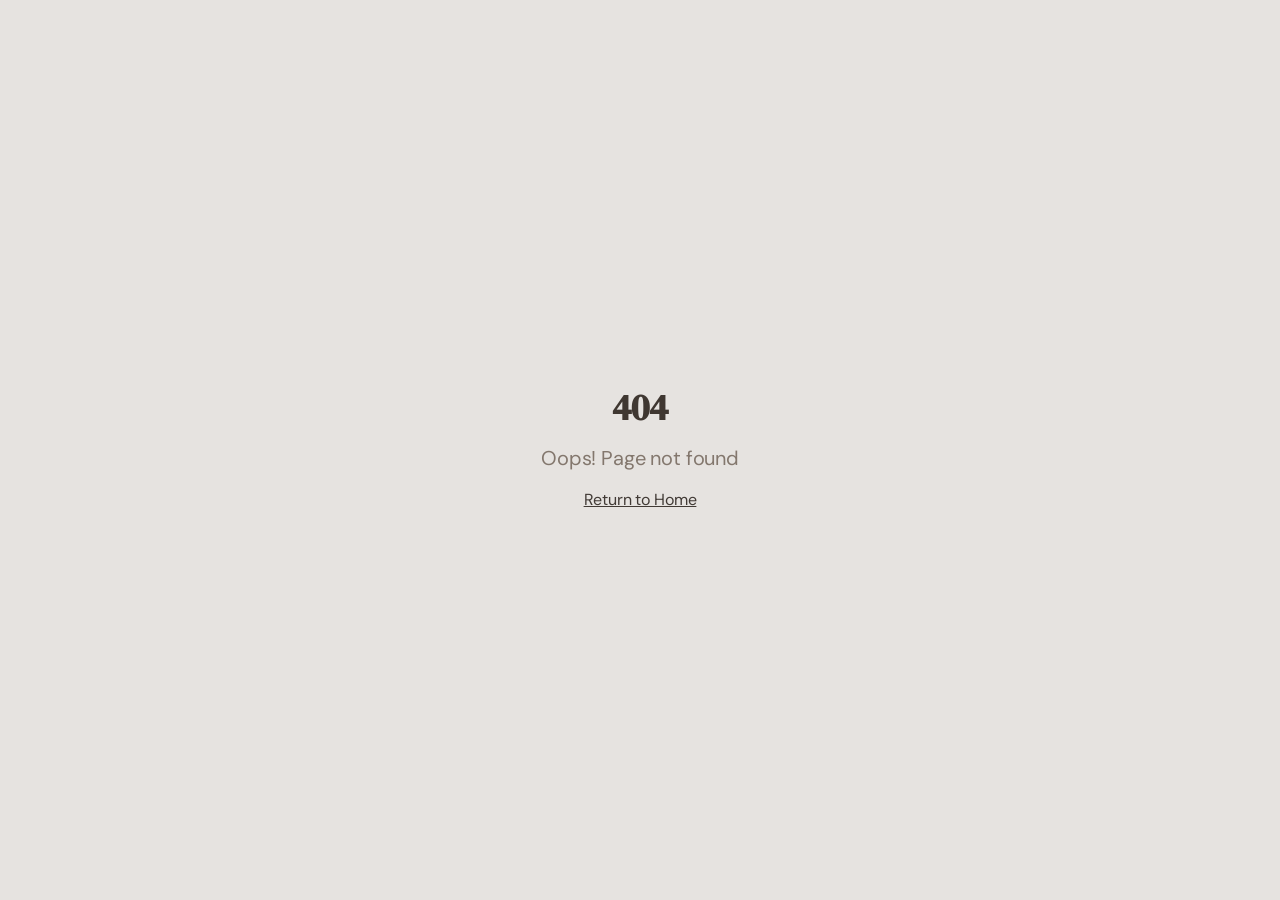
==== commit 08918c02: "Design match: switch site font loading to DM Sans + DM Serif Display" ====
--- a/index.html
+++ b/index.html
@@ -18,7 +18,7 @@
     <link rel="preconnect" href="https://fonts.googleapis.com" />
     <link rel="preconnect" href="https://fonts.gstatic.com" crossorigin />
     <link
-      href="https://fonts.googleapis.com/css2?family=Cormorant+Garamond:wght@400;500;600&family=Manrope:wght@400;500;600;700&display=swap"
+      href="https://fonts.googleapis.com/css2?family=DM+Sans:ital,opsz,wght@0,9..40,300;0,9..40,400;0,9..40,500;0,9..40,600;1,9..40,400&family=DM+Serif+Display:ital@0;1&display=swap"
       rel="stylesheet"
     />
 
